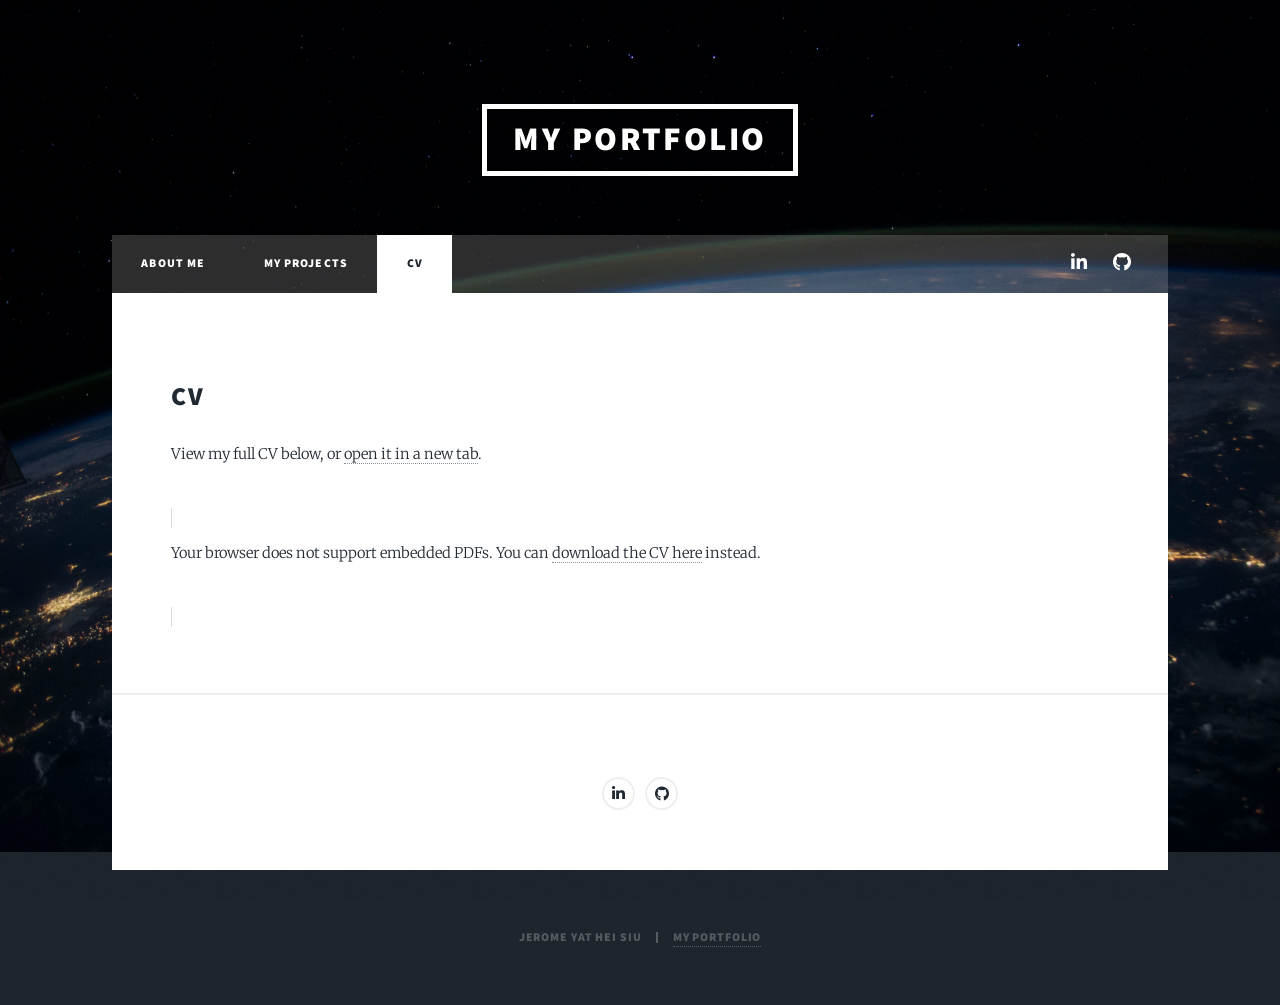
==== generic.html @ f20aac9e "Jerome's Portfolio" ====
<!DOCTYPE HTML>
<!--
	Massively by HTML5 UP
	html5up.net | @ajlkn
	Free for personal and commercial use under the CCA 3.0 license (html5up.net/license)
-->
<html>
	<head>
		<title>Jerome Yat Hei Siu - CV</title>
		<meta charset="utf-8" />
		<meta name="viewport" content="width=device-width, initial-scale=1, user-scalable=no" />
		<link rel="stylesheet" href="assets/css/main.css" />
		<noscript><link rel="stylesheet" href="assets/css/noscript.css" /></noscript>
	</head>
	<body class="is-preload">

		<!-- Wrapper -->
			<div id="wrapper">

				<!-- Header -->
					<header id="header">
						<a href="index.html" class="logo">My Portfolio</a>
					</header>

				<!-- Nav -->
					<nav id="nav">
						<ul class="links">
							<li><a href="index.html">About Me</a></li>
						<li><a href="index.html#projects">My Projects</a></li>
						<li class="active"><a href="generic.html">CV</a></li>
						</ul>
						<ul class="icons">
							<li><a href="https://uk.linkedin.com/in/jeromesiu" class="icon brands fa-linkedin-in"><span class="label">LinkedIn</span></a></li>
							<li><a href="https://github.com/jeroomeehh" class="icon brands fa-github"><span class="label">GitHub</span></a></li>
						</ul>
					</nav>

				<!-- Main -->
					<div id="main">

						<!-- CV PDF Viewer -->
							<section class="post">
								<h2>CV</h2>
								<p>View my full CV below, or <a href="cv%202.0.pdf" target="_blank" rel="noopener">open it in a new tab</a>.</p>
								<object data="cv%202.0.pdf" type="application/pdf" width="100%" height="1000" style="border:1px solid #ddd; border-radius:4px;">
									<p>Your browser does not support embedded PDFs. You can <a href="cv%202.0.pdf" target="_blank" rel="noopener">download the CV here</a> instead.</p>
								</object>
							</section>

						<!-- Footer -->
							<footer>
								<center>

									<section>
										<h3></h3>
										<ul class="icons alt">
											<li><a href="https://uk.linkedin.com/in/jeromesiu" class="icon brands fa-linkedin-in"><span class="label">LinkedIn</span></a></li>
											<li><a href="https://github.com/jeroomeehh" class="icon brands fa-github"><span class="label">GitHub</span></a></li>
										</ul>

									</section>
								</center>
							</footer>

					</div>

				<!-- Copyright -->
					<div id="copyright">
						<ul><li> Jerome Yat Hei Siu</li><li> <a href="#">My Portfolio</a></li></ul>
					</div>

			</div>

		<!-- Scripts -->
			<script src="assets/js/jquery.min.js"></script>
			<script src="assets/js/jquery.scrollex.min.js"></script>
			<script src="assets/js/jquery.scrolly.min.js"></script>
			<script src="assets/js/browser.min.js"></script>
			<script src="assets/js/breakpoints.min.js"></script>
			<script src="assets/js/util.js"></script>
			<script src="assets/js/main.js"></script>

	</body>
</html>
---- assets/css/main.css ----
@import url(fontawesome-all.min.css);
@import url("https://fonts.googleapis.com/css?family=Merriweather:300,700,300italic,700italic|Source+Sans+Pro:900");

/*
	Massively by HTML5 UP
	html5up.net | @ajlkn
	Free for personal and commercial use under the CCA 3.0 license (html5up.net/license)
*/

html, body, div, span, applet, object,
iframe, h1, h2, h3, h4, h5, h6, p, blockquote,
pre, a, abbr, acronym, address, big, cite,
code, del, dfn, em, img, ins, kbd, q, s, samp,
small, strike, strong, sub, sup, tt, var, b,
u, i, center, dl, dt, dd, ol, ul, li, fieldset,
form, label, legend, table, caption, tbody,
tfoot, thead, tr, th, td, article, aside,
canvas, details, embed, figure, figcaption,
footer, header, hgroup, menu, nav, output, ruby,
section, summary, time, mark, audio, video {
	margin: 0;
	padding: 0;
	border: 0;
	font-size: 100%;
	font: inherit;
	vertical-align: baseline;}

article, aside, details, figcaption, figure,
footer, header, hgroup, menu, nav, section {
	display: block;}

body {
	line-height: 1;
}

ol, ul {
	list-style: none;
}

blockquote, q {
	quotes: none;
}

	blockquote:before, blockquote:after, q:before, q:after {
		content: '';
		content: none;
	}

table {
	border-collapse: collapse;
	border-spacing: 0;
}

body {
	-webkit-text-size-adjust: none;
}

mark {
	background-color: transparent;
	color: inherit;
}

input::-moz-focus-inner {
	border: 0;
	padding: 0;
}

input, select, textarea {
	-moz-appearance: none;
	-webkit-appearance: none;
	-ms-appearance: none;
	appearance: none;
}

/* Basic */

	@-ms-viewport {
		width: device-width;
	}

	body {
		-ms-overflow-style: scrollbar;
	}

	@media screen and (max-width: 480px) {

		html, body {
			min-width: 320px;
		}

	}

	html {
		box-sizing: border-box;
	}

	*, *:before, *:after {
		box-sizing: inherit;
	}

	body {
		background-color: #1e252d;
	}

		body.is-preload *, body.is-preload *:before, body.is-preload *:after {
			-moz-animation: none !important;
			-webkit-animation: none !important;
			-ms-animation: none !important;
			animation: none !important;
			-moz-transition: none !important;
			-webkit-transition: none !important;
			-ms-transition: none !important;
			transition: none !important;
		}

/* Type */

	html {
		font-size: 16pt;
	}

		@media screen and (max-width: 1680px) {

			html {
				font-size: 12pt;
			}

		}

		@media screen and (max-width: 1280px) {

			html {
				font-size: 11pt;
			}

		}

		@media screen and (max-width: 360px) {

			html {
				font-size: 10pt;
			}

		}

	body {
		color: #212931;
	}

	body, input, select, textarea {
		font-family: "Merriweather", Georgia, serif;
		font-weight: 300;
		font-size: 1rem;
		line-height: 2.375;
	}

	a {
		-moz-transition: color 0.2s ease-in-out, background-color 0.2s ease-in-out, border-color 0.2s ease-in-out, box-shadow 0.2s ease-in-out;
		-webkit-transition: color 0.2s ease-in-out, background-color 0.2s ease-in-out, border-color 0.2s ease-in-out, box-shadow 0.2s ease-in-out;
		-ms-transition: color 0.2s ease-in-out, background-color 0.2s ease-in-out, border-color 0.2s ease-in-out, box-shadow 0.2s ease-in-out;
		transition: color 0.2s ease-in-out, background-color 0.2s ease-in-out, border-color 0.2s ease-in-out, box-shadow 0.2s ease-in-out;
		border-bottom: dotted 1px;
		text-decoration: none;
	}

		a:hover {
			border-bottom-color: transparent;
		}

	strong, b {
		font-weight: 600;
	}

	em, i {
		font-style: italic;
	}

	p {
		text-align: justify;
		margin: 0 0 2rem 0;
	}

	h1, h2, h3, h4, h5, h6 {
		font-family: "Source Sans Pro", Helvetica, sans-serif;
		font-weight: 900;
		line-height: 1.5;
		letter-spacing: 0.075em;
		text-transform: uppercase;
		margin: 0 0 1rem 0;
	}

		h1 a, h2 a, h3 a, h4 a, h5 a, h6 a {
			border-bottom: 0;
			color: inherit;
			text-decoration: none;
		}

	h1 {
		font-size: 4rem;
		line-height: 1.1;
		margin: 0 0 2rem 0;
	}

	h2 {
		font-size: 1.75rem;
		line-height: 1.3;
		margin: 0 0 1.5rem 0;
	}

	h3 {
		font-size: 1.25rem;
		margin: 0 0 1.5rem 0;
	}

	h4 {
		font-size: 1rem;
	}

	h5 {
		font-size: 0.9rem;
	}

	h6 {
		font-size: 0.8rem;
	}

	sub {
		font-size: 0.8rem;
		position: relative;
		top: 0.5rem;
	}

	sup {
		font-size: 0.8rem;
		position: relative;
		top: -0.5rem;
	}

	blockquote {
		border-left: solid 4px;
		font-style: italic;
		margin: 0 0 2rem 0;
		padding: 0.5rem 0 0.5rem 2rem;
	}

	code {
		border: solid 2px;
		font-family: "Courier New", monospace;
		font-size: 0.9rem;
		margin: 0 0.25rem;
		padding: 0.25rem 0.65rem;
	}

	pre {
		-webkit-overflow-scrolling: touch;
		font-family: "Courier New", monospace;
		font-size: 0.9rem;
		margin: 0 0 2rem 0;
	}

		pre code {
			display: block;
			line-height: 1.75;
			padding: 1rem 1.5rem;
			overflow-x: auto;
		}

	hr {
		border: 0;
		border-bottom: solid 2px;
		margin: 3rem 0;
	}

		hr.major {
			margin: 5rem 0;
		}

	.align-left {
		text-align: left;
	}

	.align-center {
		text-align: center;
	}

	.align-right {
		text-align: right;
	}

	input, select, textarea {
		color: #212931;
	}

	a {
		color: #212931;
		border-bottom-color: rgba(33, 41, 49, 0.5);
	}

		a:hover {
			border-bottom-color: transparent;
			color: #18bfef !important;
		}

	strong, b {
		color: #212931;
	}

	h1, h2, h3, h4, h5, h6 {
		color: #212931;
	}

	blockquote {
		border-left-color: #eeeeee;
	}

	code {
		background: rgba(220, 220, 220, 0.25);
		border-color: #eeeeee;
	}

	hr {
		border-bottom-color: #eeeeee;
	}

/* Row */

	.row {
		display: flex;
		flex-wrap: wrap;
		box-sizing: border-box;
		align-items: stretch;
	}

		.row > * {
			box-sizing: border-box;
		}

		.row.gtr-uniform > * > :last-child {
			margin-bottom: 0;
		}

		.row.aln-left {
			justify-content: flex-start;
		}

		.row.aln-center {
			justify-content: center;
		}

		.row.aln-right {
			justify-content: flex-end;
		}

		.row.aln-top {
			align-items: flex-start;
		}

		.row.aln-middle {
			align-items: center;
		}

		.row.aln-bottom {
			align-items: flex-end;
		}

		.row > .imp {
			order: -1;
		}

		.row > .col-1 {
			width: 8.33333%;
		}

		.row > .off-1 {
			margin-left: 8.33333%;
		}

		.row > .col-2 {
			width: 16.66667%;
		}

		.row > .off-2 {
			margin-left: 16.66667%;
		}

		.row > .col-3 {
			width: 25%;
		}

		.row > .off-3 {
			margin-left: 25%;
		}

		.row > .col-4 {
			width: 33.33333%;
		}

		.row > .off-4 {
			margin-left: 33.33333%;
		}

		.row > .col-5 {
			width: 41.66667%;
		}

		.row > .off-5 {
			margin-left: 41.66667%;
		}

		.row > .col-6 {
			width: 50%;
		}

		.row > .off-6 {
			margin-left: 50%;
		}

		.row > .col-7 {
			width: 58.33333%;
		}

		.row > .off-7 {
			margin-left: 58.33333%;
		}

		.row > .col-8 {
			width: 66.66667%;
		}

		.row > .off-8 {
			margin-left: 66.66667%;
		}

		.row > .col-9 {
			width: 75%;
		}

		.row > .off-9 {
			margin-left: 75%;
		}

		.row > .col-10 {
			width: 83.33333%;
		}

		.row > .off-10 {
			margin-left: 83.33333%;
		}

		.row > .col-11 {
			width: 91.66667%;
		}

		.row > .off-11 {
			margin-left: 91.66667%;
		}

		.row > .col-12 {
			width: 100%;
		}

		.row > .off-12 {
			margin-left: 100%;
		}

		.row.gtr-0 {
			margin-top: 0;
			margin-left: 0rem;
		}

			.row.gtr-0 > * {
				padding: 0 0 0 0rem;
			}

			.row.gtr-0.gtr-uniform {
				margin-top: 0rem;
			}

				.row.gtr-0.gtr-uniform > * {
					padding-top: 0rem;
				}

		.row.gtr-25 {
			margin-top: 0;
			margin-left: -0.375rem;
		}

			.row.gtr-25 > * {
				padding: 0 0 0 0.375rem;
			}

			.row.gtr-25.gtr-uniform {
				margin-top: -0.375rem;
			}

				.row.gtr-25.gtr-uniform > * {
					padding-top: 0.375rem;
				}

		.row.gtr-50 {
			margin-top: 0;
			margin-left: -0.75rem;
		}

			.row.gtr-50 > * {
				padding: 0 0 0 0.75rem;
			}

			.row.gtr-50.gtr-uniform {
				margin-top: -0.75rem;
			}

				.row.gtr-50.gtr-uniform > * {
					padding-top: 0.75rem;
				}

		.row {
			margin-top: 0;
			margin-left: -1.5rem;
		}

			.row > * {
				padding: 0 0 0 1.5rem;
			}

			.row.gtr-uniform {
				margin-top: -1.5rem;
			}

				.row.gtr-uniform > * {
					padding-top: 1.5rem;
				}

		.row.gtr-150 {
			margin-top: 0;
			margin-left: -2.25rem;
		}

			.row.gtr-150 > * {
				padding: 0 0 0 2.25rem;
			}

			.row.gtr-150.gtr-uniform {
				margin-top: -2.25rem;
			}

				.row.gtr-150.gtr-uniform > * {
					padding-top: 2.25rem;
				}

		.row.gtr-200 {
			margin-top: 0;
			margin-left: -3rem;
		}

			.row.gtr-200 > * {
				padding: 0 0 0 3rem;
			}

			.row.gtr-200.gtr-uniform {
				margin-top: -3rem;
			}

				.row.gtr-200.gtr-uniform > * {
					padding-top: 3rem;
				}

		@media screen and (max-width: 1680px) {

			.row {
				display: flex;
				flex-wrap: wrap;
				box-sizing: border-box;
				align-items: stretch;
			}

				.row > * {
					box-sizing: border-box;
				}

				.row.gtr-uniform > * > :last-child {
					margin-bottom: 0;
				}

				.row.aln-left {
					justify-content: flex-start;
				}

				.row.aln-center {
					justify-content: center;
				}

				.row.aln-right {
					justify-content: flex-end;
				}

				.row.aln-top {
					align-items: flex-start;
				}

				.row.aln-middle {
					align-items: center;
				}

				.row.aln-bottom {
					align-items: flex-end;
				}

				.row > .imp-xlarge {
					order: -1;
				}

				.row > .col-1-xlarge {
					width: 8.33333%;
				}

				.row > .off-1-xlarge {
					margin-left: 8.33333%;
				}

				.row > .col-2-xlarge {
					width: 16.66667%;
				}

				.row > .off-2-xlarge {
					margin-left: 16.66667%;
				}

				.row > .col-3-xlarge {
					width: 25%;
				}

				.row > .off-3-xlarge {
					margin-left: 25%;
				}

				.row > .col-4-xlarge {
					width: 33.33333%;
				}

				.row > .off-4-xlarge {
					margin-left: 33.33333%;
				}

				.row > .col-5-xlarge {
					width: 41.66667%;
				}

				.row > .off-5-xlarge {
					margin-left: 41.66667%;
				}

				.row > .col-6-xlarge {
					width: 50%;
				}

				.row > .off-6-xlarge {
					margin-left: 50%;
				}

				.row > .col-7-xlarge {
					width: 58.33333%;
				}

				.row > .off-7-xlarge {
					margin-left: 58.33333%;
				}

				.row > .col-8-xlarge {
					width: 66.66667%;
				}

				.row > .off-8-xlarge {
					margin-left: 66.66667%;
				}

				.row > .col-9-xlarge {
					width: 75%;
				}

				.row > .off-9-xlarge {
					margin-left: 75%;
				}

				.row > .col-10-xlarge {
					width: 83.33333%;
				}

				.row > .off-10-xlarge {
					margin-left: 83.33333%;
				}

				.row > .col-11-xlarge {
					width: 91.66667%;
				}

				.row > .off-11-xlarge {
					margin-left: 91.66667%;
				}

				.row > .col-12-xlarge {
					width: 100%;
				}

				.row > .off-12-xlarge {
					margin-left: 100%;
				}

				.row.gtr-0 {
					margin-top: 0;
					margin-left: 0rem;
				}

					.row.gtr-0 > * {
						padding: 0 0 0 0rem;
					}

					.row.gtr-0.gtr-uniform {
						margin-top: 0rem;
					}

						.row.gtr-0.gtr-uniform > * {
							padding-top: 0rem;
						}

				.row.gtr-25 {
					margin-top: 0;
					margin-left: -0.375rem;
				}

					.row.gtr-25 > * {
						padding: 0 0 0 0.375rem;
					}

					.row.gtr-25.gtr-uniform {
						margin-top: -0.375rem;
					}

						.row.gtr-25.gtr-uniform > * {
							padding-top: 0.375rem;
						}

				.row.gtr-50 {
					margin-top: 0;
					margin-left: -0.75rem;
				}

					.row.gtr-50 > * {
						padding: 0 0 0 0.75rem;
					}

					.row.gtr-50.gtr-uniform {
						margin-top: -0.75rem;
					}

						.row.gtr-50.gtr-uniform > * {
							padding-top: 0.75rem;
						}

				.row {
					margin-top: 0;
					margin-left: -1.5rem;
				}

					.row > * {
						padding: 0 0 0 1.5rem;
					}

					.row.gtr-uniform {
						margin-top: -1.5rem;
					}

						.row.gtr-uniform > * {
							padding-top: 1.5rem;
						}

				.row.gtr-150 {
					margin-top: 0;
					margin-left: -2.25rem;
				}

					.row.gtr-150 > * {
						padding: 0 0 0 2.25rem;
					}

					.row.gtr-150.gtr-uniform {
						margin-top: -2.25rem;
					}

						.row.gtr-150.gtr-uniform > * {
							padding-top: 2.25rem;
						}

				.row.gtr-200 {
					margin-top: 0;
					margin-left: -3rem;
				}

					.row.gtr-200 > * {
						padding: 0 0 0 3rem;
					}

					.row.gtr-200.gtr-uniform {
						margin-top: -3rem;
					}

						.row.gtr-200.gtr-uniform > * {
							padding-top: 3rem;
						}

		}

		@media screen and (max-width: 1280px) {

			.row {
				display: flex;
				flex-wrap: wrap;
				box-sizing: border-box;
				align-items: stretch;
			}

				.row > * {
					box-sizing: border-box;
				}

				.row.gtr-uniform > * > :last-child {
					margin-bottom: 0;
				}

				.row.aln-left {
					justify-content: flex-start;
				}

				.row.aln-center {
					justify-content: center;
				}

				.row.aln-right {
					justify-content: flex-end;
				}

				.row.aln-top {
					align-items: flex-start;
				}

				.row.aln-middle {
					align-items: center;
				}

				.row.aln-bottom {
					align-items: flex-end;
				}

				.row > .imp-large {
					order: -1;
				}

				.row > .col-1-large {
					width: 8.33333%;
				}

				.row > .off-1-large {
					margin-left: 8.33333%;
				}

				.row > .col-2-large {
					width: 16.66667%;
				}

				.row > .off-2-large {
					margin-left: 16.66667%;
				}

				.row > .col-3-large {
					width: 25%;
				}

				.row > .off-3-large {
					margin-left: 25%;
				}

				.row > .col-4-large {
					width: 33.33333%;
				}

				.row > .off-4-large {
					margin-left: 33.33333%;
				}

				.row > .col-5-large {
					width: 41.66667%;
				}

				.row > .off-5-large {
					margin-left: 41.66667%;
				}

				.row > .col-6-large {
					width: 50%;
				}

				.row > .off-6-large {
					margin-left: 50%;
				}

				.row > .col-7-large {
					width: 58.33333%;
				}

				.row > .off-7-large {
					margin-left: 58.33333%;
				}

				.row > .col-8-large {
					width: 66.66667%;
				}

				.row > .off-8-large {
					margin-left: 66.66667%;
				}

				.row > .col-9-large {
					width: 75%;
				}

				.row > .off-9-large {
					margin-left: 75%;
				}

				.row > .col-10-large {
					width: 83.33333%;
				}

				.row > .off-10-large {
					margin-left: 83.33333%;
				}

				.row > .col-11-large {
					width: 91.66667%;
				}

				.row > .off-11-large {
					margin-left: 91.66667%;
				}

				.row > .col-12-large {
					width: 100%;
				}

				.row > .off-12-large {
					margin-left: 100%;
				}

				.row.gtr-0 {
					margin-top: 0;
					margin-left: 0rem;
				}

					.row.gtr-0 > * {
						padding: 0 0 0 0rem;
					}

					.row.gtr-0.gtr-uniform {
						margin-top: 0rem;
					}

						.row.gtr-0.gtr-uniform > * {
							padding-top: 0rem;
						}

				.row.gtr-25 {
					margin-top: 0;
					margin-left: -0.375rem;
				}

					.row.gtr-25 > * {
						padding: 0 0 0 0.375rem;
					}

					.row.gtr-25.gtr-uniform {
						margin-top: -0.375rem;
					}

						.row.gtr-25.gtr-uniform > * {
							padding-top: 0.375rem;
						}

				.row.gtr-50 {
					margin-top: 0;
					margin-left: -0.75rem;
				}

					.row.gtr-50 > * {
						padding: 0 0 0 0.75rem;
					}

					.row.gtr-50.gtr-uniform {
						margin-top: -0.75rem;
					}

						.row.gtr-50.gtr-uniform > * {
							padding-top: 0.75rem;
						}

				.row {
					margin-top: 0;
					margin-left: -1.5rem;
				}

					.row > * {
						padding: 0 0 0 1.5rem;
					}

					.row.gtr-uniform {
						margin-top: -1.5rem;
					}

						.row.gtr-uniform > * {
							padding-top: 1.5rem;
						}

				.row.gtr-150 {
					margin-top: 0;
					margin-left: -2.25rem;
				}

					.row.gtr-150 > * {
						padding: 0 0 0 2.25rem;
					}

					.row.gtr-150.gtr-uniform {
						margin-top: -2.25rem;
					}

						.row.gtr-150.gtr-uniform > * {
							padding-top: 2.25rem;
						}

				.row.gtr-200 {
					margin-top: 0;
					margin-left: -3rem;
				}

					.row.gtr-200 > * {
						padding: 0 0 0 3rem;
					}

					.row.gtr-200.gtr-uniform {
						margin-top: -3rem;
					}

						.row.gtr-200.gtr-uniform > * {
							padding-top: 3rem;
						}

		}

		@media screen and (max-width: 980px) {

			.row {
				display: flex;
				flex-wrap: wrap;
				box-sizing: border-box;
				align-items: stretch;
			}

				.row > * {
					box-sizing: border-box;
				}

				.row.gtr-uniform > * > :last-child {
					margin-bottom: 0;
				}

				.row.aln-left {
					justify-content: flex-start;
				}

				.row.aln-center {
					justify-content: center;
				}

				.row.aln-right {
					justify-content: flex-end;
				}

				.row.aln-top {
					align-items: flex-start;
				}

				.row.aln-middle {
					align-items: center;
				}

				.row.aln-bottom {
					align-items: flex-end;
				}

				.row > .imp-medium {
					order: -1;
				}

				.row > .col-1-medium {
					width: 8.33333%;
				}

				.row > .off-1-medium {
					margin-left: 8.33333%;
				}

				.row > .col-2-medium {
					width: 16.66667%;
				}

				.row > .off-2-medium {
					margin-left: 16.66667%;
				}

				.row > .col-3-medium {
					width: 25%;
				}

				.row > .off-3-medium {
					margin-left: 25%;
				}

				.row > .col-4-medium {
					width: 33.33333%;
				}

				.row > .off-4-medium {
					margin-left: 33.33333%;
				}

				.row > .col-5-medium {
					width: 41.66667%;
				}

				.row > .off-5-medium {
					margin-left: 41.66667%;
				}

				.row > .col-6-medium {
					width: 50%;
				}

				.row > .off-6-medium {
					margin-left: 50%;
				}

				.row > .col-7-medium {
					width: 58.33333%;
				}

				.row > .off-7-medium {
					margin-left: 58.33333%;
				}

				.row > .col-8-medium {
					width: 66.66667%;
				}

				.row > .off-8-medium {
					margin-left: 66.66667%;
				}

				.row > .col-9-medium {
					width: 75%;
				}

				.row > .off-9-medium {
					margin-left: 75%;
				}

				.row > .col-10-medium {
					width: 83.33333%;
				}

				.row > .off-10-medium {
					margin-left: 83.33333%;
				}

				.row > .col-11-medium {
					width: 91.66667%;
				}

				.row > .off-11-medium {
					margin-left: 91.66667%;
				}

				.row > .col-12-medium {
					width: 100%;
				}

				.row > .off-12-medium {
					margin-left: 100%;
				}

				.row.gtr-0 {
					margin-top: 0;
					margin-left: 0rem;
				}

					.row.gtr-0 > * {
						padding: 0 0 0 0rem;
					}

					.row.gtr-0.gtr-uniform {
						margin-top: 0rem;
					}

						.row.gtr-0.gtr-uniform > * {
							padding-top: 0rem;
						}

				.row.gtr-25 {
					margin-top: 0;
					margin-left: -0.375rem;
				}

					.row.gtr-25 > * {
						padding: 0 0 0 0.375rem;
					}

					.row.gtr-25.gtr-uniform {
						margin-top: -0.375rem;
					}

						.row.gtr-25.gtr-uniform > * {
							padding-top: 0.375rem;
						}

				.row.gtr-50 {
					margin-top: 0;
					margin-left: -0.75rem;
				}

					.row.gtr-50 > * {
						padding: 0 0 0 0.75rem;
					}

					.row.gtr-50.gtr-uniform {
						margin-top: -0.75rem;
					}

						.row.gtr-50.gtr-uniform > * {
							padding-top: 0.75rem;
						}

				.row {
					margin-top: 0;
					margin-left: -1.5rem;
				}

					.row > * {
						padding: 0 0 0 1.5rem;
					}

					.row.gtr-uniform {
						margin-top: -1.5rem;
					}

						.row.gtr-uniform > * {
							padding-top: 1.5rem;
						}

				.row.gtr-150 {
					margin-top: 0;
					margin-left: -2.25rem;
				}

					.row.gtr-150 > * {
						padding: 0 0 0 2.25rem;
					}

					.row.gtr-150.gtr-uniform {
						margin-top: -2.25rem;
					}

						.row.gtr-150.gtr-uniform > * {
							padding-top: 2.25rem;
						}

				.row.gtr-200 {
					margin-top: 0;
					margin-left: -3rem;
				}

					.row.gtr-200 > * {
						padding: 0 0 0 3rem;
					}

					.row.gtr-200.gtr-uniform {
						margin-top: -3rem;
					}

						.row.gtr-200.gtr-uniform > * {
							padding-top: 3rem;
						}

		}

		@media screen and (max-width: 736px) {

			.row {
				display: flex;
				flex-wrap: wrap;
				box-sizing: border-box;
				align-items: stretch;
			}

				.row > * {
					box-sizing: border-box;
				}

				.row.gtr-uniform > * > :last-child {
					margin-bottom: 0;
				}

				.row.aln-left {
					justify-content: flex-start;
				}

				.row.aln-center {
					justify-content: center;
				}

				.row.aln-right {
					justify-content: flex-end;
				}

				.row.aln-top {
					align-items: flex-start;
				}

				.row.aln-middle {
					align-items: center;
				}

				.row.aln-bottom {
					align-items: flex-end;
				}

				.row > .imp-small {
					order: -1;
				}

				.row > .col-1-small {
					width: 8.33333%;
				}

				.row > .off-1-small {
					margin-left: 8.33333%;
				}

				.row > .col-2-small {
					width: 16.66667%;
				}

				.row > .off-2-small {
					margin-left: 16.66667%;
				}

				.row > .col-3-small {
					width: 25%;
				}

				.row > .off-3-small {
					margin-left: 25%;
				}

				.row > .col-4-small {
					width: 33.33333%;
				}

				.row > .off-4-small {
					margin-left: 33.33333%;
				}

				.row > .col-5-small {
					width: 41.66667%;
				}

				.row > .off-5-small {
					margin-left: 41.66667%;
				}

				.row > .col-6-small {
					width: 50%;
				}

				.row > .off-6-small {
					margin-left: 50%;
				}

				.row > .col-7-small {
					width: 58.33333%;
				}

				.row > .off-7-small {
					margin-left: 58.33333%;
				}

				.row > .col-8-small {
					width: 66.66667%;
				}

				.row > .off-8-small {
					margin-left: 66.66667%;
				}

				.row > .col-9-small {
					width: 75%;
				}

				.row > .off-9-small {
					margin-left: 75%;
				}

				.row > .col-10-small {
					width: 83.33333%;
				}

				.row > .off-10-small {
					margin-left: 83.33333%;
				}

				.row > .col-11-small {
					width: 91.66667%;
				}

				.row > .off-11-small {
					margin-left: 91.66667%;
				}

				.row > .col-12-small {
					width: 100%;
				}

				.row > .off-12-small {
					margin-left: 100%;
				}

				.row.gtr-0 {
					margin-top: 0;
					margin-left: 0rem;
				}

					.row.gtr-0 > * {
						padding: 0 0 0 0rem;
					}

					.row.gtr-0.gtr-uniform {
						margin-top: 0rem;
					}

						.row.gtr-0.gtr-uniform > * {
							padding-top: 0rem;
						}

				.row.gtr-25 {
					margin-top: 0;
					margin-left: -0.375rem;
				}

					.row.gtr-25 > * {
						padding: 0 0 0 0.375rem;
					}

					.row.gtr-25.gtr-uniform {
						margin-top: -0.375rem;
					}

						.row.gtr-25.gtr-uniform > * {
							padding-top: 0.375rem;
						}

				.row.gtr-50 {
					margin-top: 0;
					margin-left: -0.75rem;
				}

					.row.gtr-50 > * {
						padding: 0 0 0 0.75rem;
					}

					.row.gtr-50.gtr-uniform {
						margin-top: -0.75rem;
					}

						.row.gtr-50.gtr-uniform > * {
							padding-top: 0.75rem;
						}

				.row {
					margin-top: 0;
					margin-left: -1.5rem;
				}

					.row > * {
						padding: 0 0 0 1.5rem;
					}

					.row.gtr-uniform {
						margin-top: -1.5rem;
					}

						.row.gtr-uniform > * {
							padding-top: 1.5rem;
						}

				.row.gtr-150 {
					margin-top: 0;
					margin-left: -2.25rem;
				}

					.row.gtr-150 > * {
						padding: 0 0 0 2.25rem;
					}

					.row.gtr-150.gtr-uniform {
						margin-top: -2.25rem;
					}

						.row.gtr-150.gtr-uniform > * {
							padding-top: 2.25rem;
						}

				.row.gtr-200 {
					margin-top: 0;
					margin-left: -3rem;
				}

					.row.gtr-200 > * {
						padding: 0 0 0 3rem;
					}

					.row.gtr-200.gtr-uniform {
						margin-top: -3rem;
					}

						.row.gtr-200.gtr-uniform > * {
							padding-top: 3rem;
						}

		}

		@media screen and (max-width: 480px) {

			.row {
				display: flex;
				flex-wrap: wrap;
				box-sizing: border-box;
				align-items: stretch;
			}

				.row > * {
					box-sizing: border-box;
				}

				.row.gtr-uniform > * > :last-child {
					margin-bottom: 0;
				}

				.row.aln-left {
					justify-content: flex-start;
				}

				.row.aln-center {
					justify-content: center;
				}

				.row.aln-right {
					justify-content: flex-end;
				}

				.row.aln-top {
					align-items: flex-start;
				}

				.row.aln-middle {
					align-items: center;
				}

				.row.aln-bottom {
					align-items: flex-end;
				}

				.row > .imp-xsmall {
					order: -1;
				}

				.row > .col-1-xsmall {
					width: 8.33333%;
				}

				.row > .off-1-xsmall {
					margin-left: 8.33333%;
				}

				.row > .col-2-xsmall {
					width: 16.66667%;
				}

				.row > .off-2-xsmall {
					margin-left: 16.66667%;
				}

				.row > .col-3-xsmall {
					width: 25%;
				}

				.row > .off-3-xsmall {
					margin-left: 25%;
				}

				.row > .col-4-xsmall {
					width: 33.33333%;
				}

				.row > .off-4-xsmall {
					margin-left: 33.33333%;
				}

				.row > .col-5-xsmall {
					width: 41.66667%;
				}

				.row > .off-5-xsmall {
					margin-left: 41.66667%;
				}

				.row > .col-6-xsmall {
					width: 50%;
				}

				.row > .off-6-xsmall {
					margin-left: 50%;
				}

				.row > .col-7-xsmall {
					width: 58.33333%;
				}

				.row > .off-7-xsmall {
					margin-left: 58.33333%;
				}

				.row > .col-8-xsmall {
					width: 66.66667%;
				}

				.row > .off-8-xsmall {
					margin-left: 66.66667%;
				}

				.row > .col-9-xsmall {
					width: 75%;
				}

				.row > .off-9-xsmall {
					margin-left: 75%;
				}

				.row > .col-10-xsmall {
					width: 83.33333%;
				}

				.row > .off-10-xsmall {
					margin-left: 83.33333%;
				}

				.row > .col-11-xsmall {
					width: 91.66667%;
				}

				.row > .off-11-xsmall {
					margin-left: 91.66667%;
				}

				.row > .col-12-xsmall {
					width: 100%;
				}

				.row > .off-12-xsmall {
					margin-left: 100%;
				}

				.row.gtr-0 {
					margin-top: 0;
					margin-left: 0rem;
				}

					.row.gtr-0 > * {
						padding: 0 0 0 0rem;
					}

					.row.gtr-0.gtr-uniform {
						margin-top: 0rem;
					}

						.row.gtr-0.gtr-uniform > * {
							padding-top: 0rem;
						}

				.row.gtr-25 {
					margin-top: 0;
					margin-left: -0.375rem;
				}

					.row.gtr-25 > * {
						padding: 0 0 0 0.375rem;
					}

					.row.gtr-25.gtr-uniform {
						margin-top: -0.375rem;
					}

						.row.gtr-25.gtr-uniform > * {
							padding-top: 0.375rem;
						}

				.row.gtr-50 {
					margin-top: 0;
					margin-left: -0.75rem;
				}

					.row.gtr-50 > * {
						padding: 0 0 0 0.75rem;
					}

					.row.gtr-50.gtr-uniform {
						margin-top: -0.75rem;
					}

						.row.gtr-50.gtr-uniform > * {
							padding-top: 0.75rem;
						}

				.row {
					margin-top: 0;
					margin-left: -1.5rem;
				}

					.row > * {
						padding: 0 0 0 1.5rem;
					}

					.row.gtr-uniform {
						margin-top: -1.5rem;
					}

						.row.gtr-uniform > * {
							padding-top: 1.5rem;
						}

				.row.gtr-150 {
					margin-top: 0;
					margin-left: -2.25rem;
				}

					.row.gtr-150 > * {
						padding: 0 0 0 2.25rem;
					}

					.row.gtr-150.gtr-uniform {
						margin-top: -2.25rem;
					}

						.row.gtr-150.gtr-uniform > * {
							padding-top: 2.25rem;
						}

				.row.gtr-200 {
					margin-top: 0;
					margin-left: -3rem;
				}

					.row.gtr-200 > * {
						padding: 0 0 0 3rem;
					}

					.row.gtr-200.gtr-uniform {
						margin-top: -3rem;
					}

						.row.gtr-200.gtr-uniform > * {
							padding-top: 3rem;
						}

		}

		@media screen and (max-width: 360px) {

			.row {
				display: flex;
				flex-wrap: wrap;
				box-sizing: border-box;
				align-items: stretch;
			}

				.row > * {
					box-sizing: border-box;
				}

				.row.gtr-uniform > * > :last-child {
					margin-bottom: 0;
				}

				.row.aln-left {
					justify-content: flex-start;
				}

				.row.aln-center {
					justify-content: center;
				}

				.row.aln-right {
					justify-content: flex-end;
				}

				.row.aln-top {
					align-items: flex-start;
				}

				.row.aln-middle {
					align-items: center;
				}

				.row.aln-bottom {
					align-items: flex-end;
				}

				.row > .imp-xxsmall {
					order: -1;
				}

				.row > .col-1-xxsmall {
					width: 8.33333%;
				}

				.row > .off-1-xxsmall {
					margin-left: 8.33333%;
				}

				.row > .col-2-xxsmall {
					width: 16.66667%;
				}

				.row > .off-2-xxsmall {
					margin-left: 16.66667%;
				}

				.row > .col-3-xxsmall {
					width: 25%;
				}

				.row > .off-3-xxsmall {
					margin-left: 25%;
				}

				.row > .col-4-xxsmall {
					width: 33.33333%;
				}

				.row > .off-4-xxsmall {
					margin-left: 33.33333%;
				}

				.row > .col-5-xxsmall {
					width: 41.66667%;
				}

				.row > .off-5-xxsmall {
					margin-left: 41.66667%;
				}

				.row > .col-6-xxsmall {
					width: 50%;
				}

				.row > .off-6-xxsmall {
					margin-left: 50%;
				}

				.row > .col-7-xxsmall {
					width: 58.33333%;
				}

				.row > .off-7-xxsmall {
					margin-left: 58.33333%;
				}

				.row > .col-8-xxsmall {
					width: 66.66667%;
				}

				.row > .off-8-xxsmall {
					margin-left: 66.66667%;
				}

				.row > .col-9-xxsmall {
					width: 75%;
				}

				.row > .off-9-xxsmall {
					margin-left: 75%;
				}

				.row > .col-10-xxsmall {
					width: 83.33333%;
				}

				.row > .off-10-xxsmall {
					margin-left: 83.33333%;
				}

				.row > .col-11-xxsmall {
					width: 91.66667%;
				}

				.row > .off-11-xxsmall {
					margin-left: 91.66667%;
				}

				.row > .col-12-xxsmall {
					width: 100%;
				}

				.row > .off-12-xxsmall {
					margin-left: 100%;
				}

				.row.gtr-0 {
					margin-top: 0;
					margin-left: 0rem;
				}

					.row.gtr-0 > * {
						padding: 0 0 0 0rem;
					}

					.row.gtr-0.gtr-uniform {
						margin-top: 0rem;
					}

						.row.gtr-0.gtr-uniform > * {
							padding-top: 0rem;
						}

				.row.gtr-25 {
					margin-top: 0;
					margin-left: -0.375rem;
				}

					.row.gtr-25 > * {
						padding: 0 0 0 0.375rem;
					}

					.row.gtr-25.gtr-uniform {
						margin-top: -0.375rem;
					}

						.row.gtr-25.gtr-uniform > * {
							padding-top: 0.375rem;
						}

				.row.gtr-50 {
					margin-top: 0;
					margin-left: -0.75rem;
				}

					.row.gtr-50 > * {
						padding: 0 0 0 0.75rem;
					}

					.row.gtr-50.gtr-uniform {
						margin-top: -0.75rem;
					}

						.row.gtr-50.gtr-uniform > * {
							padding-top: 0.75rem;
						}

				.row {
					margin-top: 0;
					margin-left: -1.5rem;
				}

					.row > * {
						padding: 0 0 0 1.5rem;
					}

					.row.gtr-uniform {
						margin-top: -1.5rem;
					}

						.row.gtr-uniform > * {
							padding-top: 1.5rem;
						}

				.row.gtr-150 {
					margin-top: 0;
					margin-left: -2.25rem;
				}

					.row.gtr-150 > * {
						padding: 0 0 0 2.25rem;
					}

					.row.gtr-150.gtr-uniform {
						margin-top: -2.25rem;
					}

						.row.gtr-150.gtr-uniform > * {
							padding-top: 2.25rem;
						}

				.row.gtr-200 {
					margin-top: 0;
					margin-left: -3rem;
				}

					.row.gtr-200 > * {
						padding: 0 0 0 3rem;
					}

					.row.gtr-200.gtr-uniform {
						margin-top: -3rem;
					}

						.row.gtr-200.gtr-uniform > * {
							padding-top: 3rem;
						}

		}

/* Box */

	.box {
		border: solid 2px;
		margin-bottom: 2rem;
		padding: 1.5rem;
	}

		.box > :last-child,
		.box > :last-child > :last-child,
		.box > :last-child > :last-child > :last-child {
			margin-bottom: 0;
		}

		.box.alt {
			border: 0;
			border-radius: 0;
			padding: 0;
		}

	.box {
		border-color: #eeeeee;
	}

/* Button */

	input[type="submit"],
	input[type="reset"],
	input[type="button"],
	button,
	.button {
		-moz-appearance: none;
		-webkit-appearance: none;
		-ms-appearance: none;
		appearance: none;
		-moz-transition: background-color 0.2s ease-in-out, box-shadow 0.2s ease-in-out, color 0.2s ease-in-out;
		-webkit-transition: background-color 0.2s ease-in-out, box-shadow 0.2s ease-in-out, color 0.2s ease-in-out;
		-ms-transition: background-color 0.2s ease-in-out, box-shadow 0.2s ease-in-out, color 0.2s ease-in-out;
		transition: background-color 0.2s ease-in-out, box-shadow 0.2s ease-in-out, color 0.2s ease-in-out;
		border: 0;
		border-radius: 0;
		cursor: pointer;
		display: inline-block;
		font-family: "Source Sans Pro", Helvetica, sans-serif;
		font-size: 0.8rem;
		font-weight: 900;
		letter-spacing: 0.075em;
		height: 3rem;
		line-height: 3rem;
		padding: 0 2rem;
		text-align: center;
		text-decoration: none;
		text-transform: uppercase;
		white-space: nowrap;
	}

		input[type="submit"].icon:before,
		input[type="reset"].icon:before,
		input[type="button"].icon:before,
		button.icon:before,
		.button.icon:before {
			margin-right: 0.5rem;
		}

		input[type="submit"].icon.solo,
		input[type="reset"].icon.solo,
		input[type="button"].icon.solo,
		button.icon.solo,
		.button.icon.solo {
			position: relative;
			width: 4rem;
			height: 4rem;
			line-height: 4rem;
			border-radius: 4rem;
			text-indent: 4rem;
			overflow: hidden;
			padding: 0;
			white-space: nowrap;
		}

			input[type="submit"].icon.solo:before,
			input[type="reset"].icon.solo:before,
			input[type="button"].icon.solo:before,
			button.icon.solo:before,
			.button.icon.solo:before {
				position: absolute;
				display: block;
				top: 0;
				left: 0;
				width: inherit;
				height: inherit;
				line-height: inherit;
				font-size: 1.25rem;
				margin-right: 0;
				text-align: center;
				text-indent: 0;
			}

		input[type="submit"].fit,
		input[type="reset"].fit,
		input[type="button"].fit,
		button.fit,
		.button.fit {
			width: 100%;
		}

		input[type="submit"].small,
		input[type="reset"].small,
		input[type="button"].small,
		button.small,
		.button.small {
			font-size: 0.7rem;
			height: 2.5rem;
			line-height: 2.5rem;
			padding: 0 1.5rem;
		}

		input[type="submit"].large,
		input[type="reset"].large,
		input[type="button"].large,
		button.large,
		.button.large {
			font-size: 0.9rem;
			height: 3.5rem;
			line-height: 3.5rem;
			padding: 0 2.75rem;
		}

		@media screen and (max-width: 980px) {

			input[type="submit"],
			input[type="reset"],
			input[type="button"],
			button,
			.button {
				font-size: 0.9rem;
				height: 3.25rem;
				line-height: 3.25rem;
			}

				input[type="submit"].large,
				input[type="reset"].large,
				input[type="button"].large,
				button.large,
				.button.large {
					font-size: 1rem;
					height: 3.75rem;
					line-height: 3.75rem;
				}

		}

		input[type="submit"].disabled, input[type="submit"]:disabled,
		input[type="reset"].disabled,
		input[type="reset"]:disabled,
		input[type="button"].disabled,
		input[type="button"]:disabled,
		button.disabled,
		button:disabled,
		.button.disabled,
		.button:disabled {
			pointer-events: none;
			opacity: 0.25;
		}

	input[type="submit"],
	input[type="reset"],
	input[type="button"],
	button,
	.button {
		background-color: transparent;
		box-shadow: inset 0 0 0 2px #212931;
		color: #212931 !important;
	}

		input[type="submit"]:hover,
		input[type="reset"]:hover,
		input[type="button"]:hover,
		button:hover,
		.button:hover {
			box-shadow: inset 0 0 0 2px #18bfef;
			color: #18bfef !important;
		}

		input[type="submit"].primary,
		input[type="reset"].primary,
		input[type="button"].primary,
		button.primary,
		.button.primary {
			background-color: #212931;
			box-shadow: none;
			color: #ffffff !important;
		}

			input[type="submit"].primary:hover,
			input[type="reset"].primary:hover,
			input[type="button"].primary:hover,
			button.primary:hover,
			.button.primary:hover {
				background-color: #18bfef;
			}

/* Form */

	form {
		margin: 0 0 2rem 0;
	}

		form > :last-child {
			margin-bottom: 0;
		}

		form > .fields {
			display: -moz-flex;
			display: -webkit-flex;
			display: -ms-flex;
			display: flex;
			-moz-flex-wrap: wrap;
			-webkit-flex-wrap: wrap;
			-ms-flex-wrap: wrap;
			flex-wrap: wrap;
			width: calc(100% + 3rem);
			margin: -1.5rem 0 2rem -1.5rem;
		}

			form > .fields > .field {
				-moz-flex-grow: 0;
				-webkit-flex-grow: 0;
				-ms-flex-grow: 0;
				flex-grow: 0;
				-moz-flex-shrink: 0;
				-webkit-flex-shrink: 0;
				-ms-flex-shrink: 0;
				flex-shrink: 0;
				padding: 1.5rem 0 0 1.5rem;
				width: calc(100% - 1.5rem);
			}

				form > .fields > .field.half {
					width: calc(50% - 0.75rem);
				}

				form > .fields > .field.third {
					width: calc(100%/3 - 0.5rem);
				}

				form > .fields > .field.quarter {
					width: calc(25% - 0.375rem);
				}

		@media screen and (max-width: 480px) {

			form > .fields {
				width: calc(100% + 3rem);
				margin: -1.5rem 0 2rem -1.5rem;
			}

				form > .fields > .field {
					padding: 1.5rem 0 0 1.5rem;
					width: calc(100% - 1.5rem);
				}

					form > .fields > .field.half {
						width: calc(100% - 1.5rem);
					}

					form > .fields > .field.third {
						width: calc(100% - 1.5rem);
					}

					form > .fields > .field.quarter {
						width: calc(100% - 1.5rem);
					}

		}

	label {
		display: block;
		font-family: "Source Sans Pro", Helvetica, sans-serif;
		font-weight: 900;
		line-height: 1.5;
		letter-spacing: 0.075em;
		font-size: 0.8rem;
		text-transform: uppercase;
		margin: 0 0 0.75rem 0;
	}

		@media screen and (max-width: 980px) {

			label {
				font-size: 0.9rem;
			}

		}

	input[type="text"],
	input[type="password"],
	input[type="email"],
	select,
	textarea {
		-moz-appearance: none;
		-webkit-appearance: none;
		-ms-appearance: none;
		appearance: none;
		background: transparent;
		border-radius: 0;
		border: solid 2px;
		color: inherit;
		display: block;
		outline: 0;
		padding: 0 1rem;
		text-decoration: none;
		width: 100%;
	}

		input[type="text"]:invalid,
		input[type="password"]:invalid,
		input[type="email"]:invalid,
		select:invalid,
		textarea:invalid {
			box-shadow: none;
		}

	select {
		background-size: 1.25rem;
		background-repeat: no-repeat;
		background-position: calc(100% - 1rem) center;
		height: 3rem;
		padding-right: 3rem;
		text-overflow: ellipsis;
	}

		select:focus::-ms-value {
			background-color: transparent;
		}

		select::-ms-expand {
			display: none;
		}

	input[type="text"],
	input[type="password"],
	input[type="email"],
	select {
		height: 3rem;
	}

	textarea {
		padding: 0.75rem 1rem;
	}

	input[type="checkbox"],
	input[type="radio"] {
		-moz-appearance: none;
		-webkit-appearance: none;
		-ms-appearance: none;
		appearance: none;
		display: block;
		float: left;
		margin-right: -2rem;
		opacity: 0;
		width: 1rem;
		z-index: -1;
	}

		input[type="checkbox"] + label,
		input[type="radio"] + label {
			text-decoration: none;
			cursor: pointer;
			display: inline-block;
			font-size: 1rem;
			letter-spacing: 0;
			font-family: "Merriweather", Georgia, serif;
			text-transform: none;
			font-weight: 300;
			padding-left: 2.8rem;
			padding-right: 1rem;
			position: relative;
		}

			input[type="checkbox"] + label:before,
			input[type="radio"] + label:before {
				-moz-osx-font-smoothing: grayscale;
				-webkit-font-smoothing: antialiased;
				display: inline-block;
				font-style: normal;
				font-variant: normal;
				text-rendering: auto;
				line-height: 1;
				text-transform: none !important;
				font-family: 'Font Awesome 5 Free';
				font-weight: 900;
			}

			input[type="checkbox"] + label:before,
			input[type="radio"] + label:before {
				border-radius: 0;
				border: solid 2px;
				content: '';
				display: inline-block;
				font-size: 0.8rem;
				height: 1.8rem;
				left: 0;
				line-height: 1.65rem;
				position: absolute;
				text-align: center;
				top: -0.125rem;
				width: 1.8rem;
			}

		input[type="checkbox"]:checked + label:before,
		input[type="radio"]:checked + label:before {
			content: '\f00c';
		}

	input[type="checkbox"] + label:before {
		border-radius: 0;
	}

	input[type="radio"] + label:before {
		border-radius: 100%;
	}

	::-webkit-input-placeholder {
		opacity: 1.0;
	}

	:-moz-placeholder {
		opacity: 1.0;
	}

	::-moz-placeholder {
		opacity: 1.0;
	}

	:-ms-input-placeholder {
		opacity: 1.0;
	}

	label {
		color: #212931;
	}

	input[type="text"],
	input[type="password"],
	input[type="email"],
	select,
	textarea {
		border-color: #eeeeee;
	}

		input[type="text"]:focus,
		input[type="password"]:focus,
		input[type="email"]:focus,
		select:focus,
		textarea:focus {
			border-color: #18bfef;
		}

	select {
		background-image: url("data:image/svg+xml;charset=utf8,%3Csvg xmlns='http://www.w3.org/2000/svg' width='40' height='40' preserveAspectRatio='none' viewBox='0 0 40 40'%3E%3Cpath d='M9.4,12.3l10.4,10.4l10.4-10.4c0.2-0.2,0.5-0.4,0.9-0.4c0.3,0,0.6,0.1,0.9,0.4l3.3,3.3c0.2,0.2,0.4,0.5,0.4,0.9 c0,0.4-0.1,0.6-0.4,0.9L20.7,31.9c-0.2,0.2-0.5,0.4-0.9,0.4c-0.3,0-0.6-0.1-0.9-0.4L4.3,17.3c-0.2-0.2-0.4-0.5-0.4-0.9 c0-0.4,0.1-0.6,0.4-0.9l3.3-3.3c0.2-0.2,0.5-0.4,0.9-0.4S9.1,12.1,9.4,12.3z' fill='%23eeeeee' /%3E%3C/svg%3E");
	}

		select option {
			background-color: #ffffff;
			color: #212931;
		}

	.select-wrapper:before {
		color: #eeeeee;
	}

	input[type="checkbox"] + label,
	input[type="radio"] + label {
		color: #212931;
	}

		input[type="checkbox"] + label:before,
		input[type="radio"] + label:before {
			border-color: #eeeeee;
		}

	input[type="checkbox"]:checked + label:before,
	input[type="radio"]:checked + label:before {
		background-color: #212931;
		border-color: #212931;
		color: #ffffff;
	}

	input[type="checkbox"]:focus + label:before,
	input[type="radio"]:focus + label:before {
		border-color: #18bfef;
	}

	::-webkit-input-placeholder {
		color: #909498 !important;
	}

	:-moz-placeholder {
		color: #909498 !important;
	}

	::-moz-placeholder {
		color: #909498 !important;
	}

	:-ms-input-placeholder {
		color: #909498 !important;
	}

	.formerize-placeholder {
		color: #909498 !important;
	}

/* Icon */

	.icon {
		text-decoration: none;
		border-bottom: none;
		position: relative;
	}

		.icon:before {
			-moz-osx-font-smoothing: grayscale;
			-webkit-font-smoothing: antialiased;
			display: inline-block;
			font-style: normal;
			font-variant: normal;
			text-rendering: auto;
			line-height: 1;
			text-transform: none !important;
			font-family: 'Font Awesome 5 Free';
			font-weight: 400;
		}

		.icon > .label {
			display: none;
		}

		.icon:before {
			line-height: inherit;
		}

		.icon.solid:before {
			font-weight: 900;
		}

		.icon.brands:before {
			font-family: 'Font Awesome 5 Brands';
		}

/* Image */

	.image {
		border: 0;
		display: inline-block;
		position: relative;
	}

		.image img {
			display: block;
		}

		.image.left, .image.right {
			max-width: 40%;
		}

			.image.left img, .image.right img {
				width: 100%;
			}

		.image.left {
			float: left;
			margin: 0 2rem 2rem 0;
			top: 0.75rem;
		}

		.image.right {
			float: right;
			margin: 0 0 2rem 2rem;
			top: 0.75rem;
		}

		.image.fit {
			display: block;
			margin: 2.5rem 0;
			width: 100%;
		}

			.image.fit:first-child {
				margin-top: 0;
			}

			.image.fit img {
				width: 100%;
			}

		.image.main {
			display: block;
			margin: 4rem 0;
			width: 100%;
		}

			.image.main:first-child {
				margin-top: 0;
			}

			.image.main img {
				width: 100%;
			}

		@media screen and (max-width: 736px) {

			.image.fit {
				margin: 2rem 0;
			}

			.image.main {
				margin: 2rem 0;
			}

		}

	a.image {
		overflow: hidden;
	}

		a.image img {
			-moz-transition: -moz-transform 0.2s ease-out;
			-webkit-transition: -webkit-transform 0.2s ease-out;
			-ms-transition: -ms-transform 0.2s ease-out;
			transition: transform 0.2s ease-out;
		}

		a.image:hover img {
			-moz-transform: scale(1.05);
			-webkit-transform: scale(1.05);
			-ms-transform: scale(1.05);
			transform: scale(1.05);
		}

/* Actions */

	ul.actions {
		display: -moz-flex;
		display: -webkit-flex;
		display: -ms-flex;
		display: flex;
		cursor: default;
		list-style: none;
		margin-left: -1rem;
		padding-left: 0;
	}

		ul.actions li {
			padding: 0 0 0 1rem;
			vertical-align: middle;
		}

		ul.actions.special {
			-moz-justify-content: center;
			-webkit-justify-content: center;
			-ms-justify-content: center;
			justify-content: center;
			width: 100%;
			margin-left: 0;
		}

			ul.actions.special li:first-child {
				padding-left: 0;
			}

		ul.actions.stacked {
			-moz-flex-direction: column;
			-webkit-flex-direction: column;
			-ms-flex-direction: column;
			flex-direction: column;
			margin-left: 0;
		}

			ul.actions.stacked li {
				padding: 1.3rem 0 0 0;
			}

				ul.actions.stacked li:first-child {
					padding-top: 0;
				}

		ul.actions.fit {
			width: calc(100% + 1rem);
		}

			ul.actions.fit li {
				-moz-flex-grow: 1;
				-webkit-flex-grow: 1;
				-ms-flex-grow: 1;
				flex-grow: 1;
				-moz-flex-shrink: 1;
				-webkit-flex-shrink: 1;
				-ms-flex-shrink: 1;
				flex-shrink: 1;
				width: 100%;
			}

				ul.actions.fit li > * {
					width: 100%;
				}

			ul.actions.fit.stacked {
				width: 100%;
			}

		@media screen and (max-width: 480px) {

			ul.actions:not(.fixed) {
				-moz-flex-direction: column;
				-webkit-flex-direction: column;
				-ms-flex-direction: column;
				flex-direction: column;
				margin-left: 0;
				width: 100% !important;
			}

				ul.actions:not(.fixed) li {
					-moz-flex-grow: 1;
					-webkit-flex-grow: 1;
					-ms-flex-grow: 1;
					flex-grow: 1;
					-moz-flex-shrink: 1;
					-webkit-flex-shrink: 1;
					-ms-flex-shrink: 1;
					flex-shrink: 1;
					padding: 1rem 0 0 0;
					text-align: center;
					width: 100%;
				}

					ul.actions:not(.fixed) li > * {
						width: 100%;
					}

					ul.actions:not(.fixed) li:first-child {
						padding-top: 0;
					}

					ul.actions:not(.fixed) li input[type="submit"],
					ul.actions:not(.fixed) li input[type="reset"],
					ul.actions:not(.fixed) li input[type="button"],
					ul.actions:not(.fixed) li button,
					ul.actions:not(.fixed) li .button {
						width: 100%;
					}

						ul.actions:not(.fixed) li input[type="submit"].icon:before,
						ul.actions:not(.fixed) li input[type="reset"].icon:before,
						ul.actions:not(.fixed) li input[type="button"].icon:before,
						ul.actions:not(.fixed) li button.icon:before,
						ul.actions:not(.fixed) li .button.icon:before {
							margin-left: -0.5rem;
						}

		}

/* Icons */

	ul.icons {
		cursor: default;
		list-style: none;
		padding-left: 0;
	}

		ul.icons li {
			display: inline-block;
			padding: 0 0.5rem 0 0;
			vertical-align: middle;
		}

			ul.icons li:last-child {
				padding-right: 0;
			}

			ul.icons li .icon:before {
				width: 2.25rem;
				height: 2.25rem;
				line-height: 2.25rem;
				display: inline-block;
				text-align: center;
				border-radius: 100%;
				font-size: 1.25rem;
			}

		ul.icons.alt li .icon:before {
			-moz-transition: color 0.2s ease-in-out, background-color 0.2s ease-in-out, border-color 0.2s ease-in-out, box-shadow 0.2s ease-in-out;
			-webkit-transition: color 0.2s ease-in-out, background-color 0.2s ease-in-out, border-color 0.2s ease-in-out, box-shadow 0.2s ease-in-out;
			-ms-transition: color 0.2s ease-in-out, background-color 0.2s ease-in-out, border-color 0.2s ease-in-out, box-shadow 0.2s ease-in-out;
			transition: color 0.2s ease-in-out, background-color 0.2s ease-in-out, border-color 0.2s ease-in-out, box-shadow 0.2s ease-in-out;
			font-size: 1rem;
		}

/* List */

	ol {
		list-style: decimal;
		margin: 0 0 2rem 0;
		padding-left: 1.25rem;
	}

		ol li {
			padding-left: 0.25rem;
		}

	ul {
		list-style: disc;
		margin: 0 0 2rem 0;
		padding-left: 1rem;
	}

		ul li {
			padding-left: 0.5rem;
		}

		ul.divided {
			list-style: none;
			padding-left: 0;
		}

			ul.divided li {
				border-top: solid 1px;
				padding: 0.5rem 0;
			}

				ul.divided li:first-child {
					border-top: 0;
					padding-top: 0;
				}

	dl {
		margin: 0 0 2rem 0;
	}

		dl dt {
			display: block;
			font-weight: 600;
			margin: 0 0 1rem 0;
		}

		dl dd {
			margin-left: 2rem;
		}

	ul.divided li {
		border-top-color: #eeeeee;
	}

	ul.icons li a.icon:hover:before {
		color: #18bfef;
	}

	ul.icons.alt li .icon:before {
		box-shadow: inset 0 0 0 2px #eeeeee;
	}

	ul.icons.alt li a.icon:hover:before {
		box-shadow: inset 0 0 0 2px #18bfef;
	}

/* Section/Article */

	section.special, article.special {
		text-align: center;
	}

	header {
		cursor: default;
	}

		header > .date {
			display: block;
			font-size: 0.8rem;
			height: 1;
			margin: 0 0 1rem 0;
			position: relative;
		}

		header > p {
			font-style: italic;
		}

		header > h1 + p {
			font-size: 1.1rem;
			margin-top: -0.5rem;
			line-height: 2;
		}

		header > h2 + p {
			font-size: 1rem;
			margin-top: -0.75rem;
		}

		header > h3 + p {
			font-size: 0.9rem;
			margin-top: -0.75rem;
		}

		header > h4 + p {
			font-size: 0.8rem;
			margin-top: -0.75rem;
		}

		header.major {
			margin: 0 0 4rem 0;
			text-align: center;
		}

			header.major > :last-child {
				margin-bottom: 0;
			}

			header.major > p {
				margin-top: 0;
				text-align: center;
			}

			header.major > .date {
				font-size: 1rem;
				margin: 0 0 4rem 0;
			}

				header.major > .date:before, header.major > .date:after {
					content: '';
					display: block;
					position: absolute;
					top: 50%;
					width: calc(50% - 6rem);
					border-top: solid 2px;
				}

				header.major > .date:before {
					left: 0;
				}

				header.major > .date:after {
					right: 0;
				}

		@media screen and (max-width: 980px) {

			header br {
				display: none;
			}

		}

		@media screen and (max-width: 736px) {

			header.major {
				margin: 0 0 2rem 0;
			}

		}

	header.major .date:before, header.major .date:after {
		border-top-color: #eeeeee;
	}

/* Table */

	.table-wrapper {
		-webkit-overflow-scrolling: touch;
		overflow-x: auto;
	}

	table {
		margin: 0 0 2rem 0;
		width: 100%;
	}

		table tbody tr {
			border: solid 1px;
			border-left: 0;
			border-right: 0;
		}

		table td {
			padding: 0.75rem 0.75rem;
		}

		table th {
			font-family: "Source Sans Pro", Helvetica, sans-serif;
			font-size: 0.8rem;
			font-weight: 900;
			letter-spacing: 0.075em;
			line-height: 1.5;
			padding: 0 0.75rem 0.75rem 0.75rem;
			text-align: left;
			text-transform: uppercase;
		}

			@media screen and (max-width: 980px) {

				table th {
					font-size: 0.9rem;
				}

			}

		table thead {
			border-bottom: solid 2px;
		}

		table tfoot {
			border-top: solid 2px;
		}

		table.alt {
			border-collapse: separate;
		}

			table.alt tbody tr td {
				border: solid 1px;
				border-left-width: 0;
				border-top-width: 0;
			}

				table.alt tbody tr td:first-child {
					border-left-width: 1px;
				}

			table.alt tbody tr:first-child td {
				border-top-width: 1px;
			}

			table.alt thead {
				border-bottom: 0;
			}

			table.alt tfoot {
				border-top: 0;
			}

	table tbody tr {
		border-color: #eeeeee;
	}

		table tbody tr:nth-child(2n + 1) {
			background-color: rgba(220, 220, 220, 0.25);
		}

	table th {
		color: #212931;
	}

	table thead {
		border-bottom-color: #eeeeee;
	}

	table tfoot {
		border-top-color: #eeeeee;
	}

	table.alt tbody tr td {
		border-color: #eeeeee;
	}

/* Pagination */

	.pagination {
		display: -moz-inline-flex;
		display: -webkit-inline-flex;
		display: -ms-inline-flex;
		display: inline-flex;
		-moz-user-select: none;
		-webkit-user-select: none;
		-ms-user-select: none;
		user-select: none;
		cursor: default;
		list-style: none;
		margin: 0 0 2rem 2px;
		padding: 0;
	}

		.pagination a, .pagination span {
			-moz-transition: background-color 0.2s ease-in-out, border-color 0.2s ease-in-out, box-shadow 0.2s ease-in-out, color 0.2s ease-in-out;
			-webkit-transition: background-color 0.2s ease-in-out, border-color 0.2s ease-in-out, box-shadow 0.2s ease-in-out, color 0.2s ease-in-out;
			-ms-transition: background-color 0.2s ease-in-out, border-color 0.2s ease-in-out, box-shadow 0.2s ease-in-out, color 0.2s ease-in-out;
			transition: background-color 0.2s ease-in-out, border-color 0.2s ease-in-out, box-shadow 0.2s ease-in-out, color 0.2s ease-in-out;
			border: solid 2px;
			display: inline-block;
			font-family: "Source Sans Pro", Helvetica, sans-serif;
			font-size: 0.8rem;
			font-weight: 900;
			height: 3rem;
			letter-spacing: 0.075em;
			line-height: calc(3rem - 4px);
			margin-left: -2px;
			min-width: 3rem;
			position: relative;
			text-align: center;
			text-decoration: none;
			text-transform: uppercase;
		}

		.pagination .next, .pagination .previous {
			text-decoration: none;
			padding: 0 1.75rem;
		}

			.pagination .next:before, .pagination .previous:before {
				-moz-osx-font-smoothing: grayscale;
				-webkit-font-smoothing: antialiased;
				display: inline-block;
				font-style: normal;
				font-variant: normal;
				text-rendering: auto;
				line-height: 1;
				text-transform: none !important;
				font-family: 'Font Awesome 5 Free';
				font-weight: 900;
			}

			.pagination .next:before, .pagination .previous:before {
				display: inline-block;
				color: inherit !important;
				line-height: inherit;
			}

		.pagination .previous:before {
			content: '\f104';
			margin-right: 0.9375em;
		}

		.pagination .next:before {
			content: '\f105';
			float: right;
			margin-left: 0.9375em;
		}

		@media screen and (max-width: 980px) {

			.pagination a, .pagination span {
				font-size: 0.9rem;
			}

		}

		@media screen and (max-width: 480px) {

			.pagination .page, .pagination .extra {
				display: none;
			}

		}

	.pagination a, .pagination span {
		border-color: #eeeeee;
	}

	.pagination a {
		color: #212931 !important;
	}

		.pagination a:hover {
			color: #18bfef !important;
			border-color: #18bfef;
			z-index: 1;
		}

			.pagination a:hover + a,
			.pagination a:hover + span {
				border-left-color: #18bfef;
			}

		.pagination a.active {
			background-color: #eeeeee;
		}

	.pagination span {
		color: #eeeeee;
	}

/* Wrapper */

	#wrapper {
		-moz-transition: opacity 0.5s ease;
		-webkit-transition: opacity 0.5s ease;
		-ms-transition: opacity 0.5s ease;
		transition: opacity 0.5s ease;
		position: relative;
		z-index: 1;
		overflow: hidden;
	}

		#wrapper > .bg {
			position: absolute;
			top: 0;
			left: 0;
			width: 100%;
			height: 100%;
			background-color: #212931;
			background-image: url("../../images/overlay.png"), linear-gradient(0deg, rgba(0, 0, 0, 0.1), rgba(0, 0, 0, 0.1)), url("../../images/bg.jpg");
			background-size: auto,								auto,														100% auto;
			background-position: center,								center,														top center;
			background-repeat: repeat,								no-repeat,													no-repeat;
			background-attachment: scroll,								scroll,														scroll;
			z-index: -1;
		}

			#wrapper > .bg.fixed {
				position: fixed;
				width: 100vw;
				height: 100vh;
			}

		#wrapper.fade-in:before {
			pointer-events: none;
			-moz-transition: opacity 1s ease-in-out;
			-webkit-transition: opacity 1s ease-in-out;
			-ms-transition: opacity 1s ease-in-out;
			transition: opacity 1s ease-in-out;
			-moz-transition-delay: 0.75s;
			-webkit-transition-delay: 0.75s;
			-ms-transition-delay: 0.75s;
			transition-delay: 0.75s;
			background: #1e252d;
			content: '';
			display: block;
			height: 100%;
			left: 0;
			opacity: 0;
			position: fixed;
			top: 0;
			width: 100%;
		}

		body.is-preload #wrapper.fade-in:before {
			opacity: 1;
		}

		@media screen and (orientation: portrait) {

			#wrapper > .bg {
				background-size: auto,								auto,														auto 175%;
			}

		}

/* Intro */

	#intro {
		color: #ffffff;
		padding: 8rem 4rem 6rem 4rem ;
		-moz-align-items: center;
		-webkit-align-items: center;
		-ms-align-items: center;
		align-items: center;
		display: -moz-flex;
		display: -webkit-flex;
		display: -ms-flex;
		display: flex;
		-moz-flex-direction: column;
		-webkit-flex-direction: column;
		-ms-flex-direction: column;
		flex-direction: column;
		-moz-justify-content: -moz-flex-end;
		-webkit-justify-content: -webkit-flex-end;
		-ms-justify-content: -ms-flex-end;
		justify-content: flex-end;
		-moz-transition: opacity 1s ease, -moz-transform 1s ease;
		-webkit-transition: opacity 1s ease, -webkit-transform 1s ease;
		-ms-transition: opacity 1s ease, -ms-transform 1s ease;
		transition: opacity 1s ease, transform 1s ease;
		position: relative;
		cursor: default;
		text-align: center;
		z-index: 1;
		min-height: 100vh;
	}

		#intro input, #intro select, #intro textarea {
			color: #ffffff;
		}

		#intro a {
			color: #ffffff;
			border-bottom-color: rgba(255, 255, 255, 0.5);
		}

			#intro a:hover {
				border-bottom-color: transparent;
				color: #18bfef !important;
			}

		#intro strong, #intro b {
			color: #ffffff;
		}

		#intro h1, #intro h2, #intro h3, #intro h4, #intro h5, #intro h6 {
			color: #ffffff;
		}

		#intro blockquote {
			border-left-color: #ffffff;
		}

		#intro code {
			background: rgba(255, 255, 255, 0.075);
			border-color: #ffffff;
		}

		#intro hr {
			border-bottom-color: #ffffff;
		}

		#intro input[type="submit"],
		#intro input[type="reset"],
		#intro input[type="button"],
		#intro button,
		#intro .button {
			background-color: transparent;
			box-shadow: inset 0 0 0 2px #ffffff;
			color: #ffffff !important;
		}

			#intro input[type="submit"]:hover,
			#intro input[type="reset"]:hover,
			#intro input[type="button"]:hover,
			#intro button:hover,
			#intro .button:hover {
				box-shadow: inset 0 0 0 2px #18bfef;
				color: #18bfef !important;
			}

			#intro input[type="submit"].primary,
			#intro input[type="reset"].primary,
			#intro input[type="button"].primary,
			#intro button.primary,
			#intro .button.primary {
				background-color: #ffffff;
				box-shadow: none;
				color: #1e252d !important;
			}

				#intro input[type="submit"].primary:hover,
				#intro input[type="reset"].primary:hover,
				#intro input[type="button"].primary:hover,
				#intro button.primary:hover,
				#intro .button.primary:hover {
					background-color: #18bfef;
				}

		#intro h1 {
			font-size: 5rem;
			line-height: 1;
		}

		#intro p {
			font-size: 1.25rem;
			font-style: italic;
			margin-top: -0.25rem;
			text-align: center;
		}

		#intro + #header {
			margin-top: -20rem;
		}

			#intro + #header .logo {
				-moz-transform: translateY(2rem);
				-webkit-transform: translateY(2rem);
				-ms-transform: translateY(2rem);
				transform: translateY(2rem);
				opacity: 0;
				visibility: hidden;
			}

		#intro.hidden {
			pointer-events: none;
			-moz-transform: translateY(2rem);
			-webkit-transform: translateY(2rem);
			-ms-transform: translateY(2rem);
			transform: translateY(2rem);
			-moz-transition: opacity 0.5s ease, -moz-transform 0.5s ease, visibility 0.5s;
			-webkit-transition: opacity 0.5s ease, -webkit-transform 0.5s ease, visibility 0.5s;
			-ms-transition: opacity 0.5s ease, -ms-transform 0.5s ease, visibility 0.5s;
			transition: opacity 0.5s ease, transform 0.5s ease, visibility 0.5s;
			opacity: 0;
			visibility: hidden;
		}

			#intro.hidden + #header .logo {
				-moz-transform: translateY(0);
				-webkit-transform: translateY(0);
				-ms-transform: translateY(0);
				transform: translateY(0);
				opacity: 1;
				visibility: visible;
			}

		body.is-preload #intro {
			-moz-transform: translateY(2rem);
			-webkit-transform: translateY(2rem);
			-ms-transform: translateY(2rem);
			transform: translateY(2rem);
			opacity: 0;
		}

			body.is-preload #intro:not(.hidden) + #header + #nav {
				-moz-transform: translateY(4rem);
				-webkit-transform: translateY(4rem);
				-ms-transform: translateY(4rem);
				transform: translateY(4rem);
				opacity: 0;
			}

		@media screen and (max-width: 980px) {

			#intro {
				padding: 4rem 4rem 2rem 4rem ;
				min-height: 90vh;
			}

				#intro p br {
					display: none;
				}

				#intro + #header {
					margin-top: -14rem;
				}

		}

		@media screen and (max-width: 736px) {

			#intro {
				padding: 3rem 2rem 1rem 2rem ;
				min-height: 80vh;
			}

				#intro h1 {
					font-size: 3.25rem;
					line-height: 1.1;
					margin-bottom: 1rem;
				}

				#intro p {
					font-size: 1rem;
					margin-top: 0rem;
				}

				#intro .actions {
					display: none;
				}

		}

/* Header */

	#header {
		color: #ffffff;
		-moz-align-items: center;
		-webkit-align-items: center;
		-ms-align-items: center;
		align-items: center;
		display: -moz-flex;
		display: -webkit-flex;
		display: -ms-flex;
		display: flex;
		-moz-flex-direction: column;
		-webkit-flex-direction: column;
		-ms-flex-direction: column;
		flex-direction: column;
		-moz-justify-content: -moz-flex-end;
		-webkit-justify-content: -webkit-flex-end;
		-ms-justify-content: -ms-flex-end;
		justify-content: flex-end;
		pointer-events: none;
		-moz-user-select: none;
		-webkit-user-select: none;
		-ms-user-select: none;
		user-select: none;
		height: 20rem;
		padding-bottom: 8rem;
		position: relative;
		text-align: center;
		z-index: 2;
	}

		#header input, #header select, #header textarea {
			color: #ffffff;
		}

		#header a {
			color: #ffffff;
			border-bottom-color: rgba(255, 255, 255, 0.5);
		}

			#header a:hover {
				border-bottom-color: transparent;
				color: #18bfef !important;
			}

		#header strong, #header b {
			color: #ffffff;
		}

		#header h1, #header h2, #header h3, #header h4, #header h5, #header h6 {
			color: #ffffff;
		}

		#header blockquote {
			border-left-color: #ffffff;
		}

		#header code {
			background: rgba(255, 255, 255, 0.075);
			border-color: #ffffff;
		}

		#header hr {
			border-bottom-color: #ffffff;
		}

		#header .logo {
			-moz-transition: border-color 0.2s ease-in-out, color 0.2s ease-in-out, opacity 0.5s ease, -moz-transform 0.5s ease, visibility 0.5s;
			-webkit-transition: border-color 0.2s ease-in-out, color 0.2s ease-in-out, opacity 0.5s ease, -webkit-transform 0.5s ease, visibility 0.5s;
			-ms-transition: border-color 0.2s ease-in-out, color 0.2s ease-in-out, opacity 0.5s ease, -ms-transform 0.5s ease, visibility 0.5s;
			transition: border-color 0.2s ease-in-out, color 0.2s ease-in-out, opacity 0.5s ease, transform 0.5s ease, visibility 0.5s;
			pointer-events: auto;
			border-style: solid;
			border-color: #ffffff;
			border-width: 5px !important;
			font-family: "Source Sans Pro", Helvetica, sans-serif;
			font-size: 2.25rem;
			font-weight: 900;
			letter-spacing: 0.075em;
			line-height: 1;
			padding: 1rem 1.75rem;
			text-transform: uppercase;
			visibility: visible;
		}

			#header .logo:hover {
				border-color: #18bfef !important;
				color: #18bfef !important;
			}

		@media screen and (max-width: 980px) {

			#header {
				height: 14rem;
				padding-bottom: 4rem;
			}

		}

		@media screen and (max-width: 736px) {

			#header {
				padding-bottom: 3rem;
			}

				#header .logo {
					font-size: 1.75rem;
					border-width: 3px !important;
				}

		}

/* Nav */

	#nav {
		color: #ffffff;
		display: -moz-flex;
		display: -webkit-flex;
		display: -ms-flex;
		display: flex;
		-moz-transition: -moz-transform 1s ease, opacity 1s ease;
		-webkit-transition: -webkit-transform 1s ease, opacity 1s ease;
		-ms-transition: -ms-transform 1s ease, opacity 1s ease;
		transition: transform 1s ease, opacity 1s ease;
		background: rgba(255, 255, 255, 0.175);
		height: 4rem;
		line-height: 4rem;
		margin: -4rem auto 0 auto;
		overflow: hidden;
		padding: 0 2rem 0 0;
		position: relative;
		width: calc(100% - 4rem);
		max-width: 72rem;
		z-index: 2;
	}

		#nav ul.divided li {
			border-top-color: #ffffff;
		}

		#nav ul.icons li a.icon:hover:before {
			color: #18bfef;
		}

		#nav ul.icons.alt li .icon:before {
			box-shadow: inset 0 0 0 2px #ffffff;
		}

		#nav ul.icons.alt li a.icon:hover:before {
			box-shadow: inset 0 0 0 2px #18bfef;
		}

		#nav input, #nav select, #nav textarea {
			color: #ffffff;
		}

		#nav a {
			color: #ffffff;
			border-bottom-color: rgba(255, 255, 255, 0.5);
		}

			#nav a:hover {
				border-bottom-color: transparent;
				color: #18bfef !important;
			}

		#nav strong, #nav b {
			color: #ffffff;
		}

		#nav h1, #nav h2, #nav h3, #nav h4, #nav h5, #nav h6 {
			color: #ffffff;
		}

		#nav blockquote {
			border-left-color: #ffffff;
		}

		#nav code {
			background: rgba(255, 255, 255, 0.075);
			border-color: #ffffff;
		}

		#nav hr {
			border-bottom-color: #ffffff;
		}

		#nav ul.links {
			display: -moz-flex;
			display: -webkit-flex;
			display: -ms-flex;
			display: flex;
			-moz-flex-grow: 1;
			-webkit-flex-grow: 1;
			-ms-flex-grow: 1;
			flex-grow: 1;
			-moz-flex-shrink: 1;
			-webkit-flex-shrink: 1;
			-ms-flex-shrink: 1;
			flex-shrink: 1;
			font-family: "Source Sans Pro", Helvetica, sans-serif;
			font-weight: 900;
			letter-spacing: 0.075em;
			list-style: none;
			margin-bottom: 0;
			padding-left: 0;
			text-transform: uppercase;
		}

			#nav ul.links li {
				display: block;
				padding-left: 0;
			}

				#nav ul.links li a {
					-moz-transition: background-color 0.2s ease-in-out, color 0.2s ease-in-out;
					-webkit-transition: background-color 0.2s ease-in-out, color 0.2s ease-in-out;
					-ms-transition: background-color 0.2s ease-in-out, color 0.2s ease-in-out;
					transition: background-color 0.2s ease-in-out, color 0.2s ease-in-out;
					display: block;
					font-size: 0.8rem;
					outline: none;
					padding: 0 2rem;
				}

					#nav ul.links li a:hover {
						color: inherit !important;
						background-color: rgba(255, 255, 255, 0.1);
					}

				#nav ul.links li.active {
					background-color: #ffffff;
				}

					#nav ul.links li.active a {
						color: #1e252d;
					}

						#nav ul.links li.active a:hover {
							color: #18bfef !important;
						}

		#nav ul.icons {
			-moz-flex-grow: 0;
			-webkit-flex-grow: 0;
			-ms-flex-grow: 0;
			flex-grow: 0;
			-moz-flex-shrink: 0;
			-webkit-flex-shrink: 0;
			-ms-flex-shrink: 0;
			flex-shrink: 0;
			margin-bottom: 0;
		}

		@media screen and (max-width: 980px) {

			#nav {
				display: none;
			}

		}

/* Main */

	#main {
		background-color: #ffffff;
		position: relative;
		margin: 0 auto;
		width: calc(100% - 4rem);
		max-width: 72rem;
		z-index: 2;
	}

		#main > * {
			padding: 4rem 4rem 2rem 4rem ;
			border-top: solid 2px #eeeeee;
			margin: 0;
		}

			#main > *:first-child {
				border-top: 0;
			}

		#main > footer {
			text-align: center;
		}

		#main > .post {
			padding: 8rem 8rem 6rem 8rem ;
		}

			#main > .post header.major > .date {
				margin-top: -2rem;
			}

			#main > .post header.major > h1, #main > .post header.major h2 {
				font-size: 4rem;
				line-height: 1.1;
				margin: 0 0 2rem 0;
			}

			#main > .post.featured {
				text-align: center;
			}

			@media screen and (max-width: 1280px) {

				#main > .post {
					padding: 6rem 4rem 4rem 4rem ;
				}

			}

			@media screen and (max-width: 736px) {

				#main > .post {
					padding: 4rem 2rem 2rem 2rem ;
				}

					#main > .post header.major > .date {
						margin-top: -1rem;
						margin-bottom: 2rem;
					}

					#main > .post header.major > h1, #main > .post header.major h2 {
						font-size: 2.5rem;
						line-height: 1.2;
						margin: 0 0 1.5rem 0;
					}

			}

		#main > .posts {
			display: -moz-flex;
			display: -webkit-flex;
			display: -ms-flex;
			display: flex;
			-moz-flex-wrap: wrap;
			-webkit-flex-wrap: wrap;
			-ms-flex-wrap: wrap;
			flex-wrap: wrap;
			-moz-align-items: -moz-stretch;
			-webkit-align-items: -webkit-stretch;
			-ms-align-items: -ms-stretch;
			align-items: stretch;
			text-align: center;
			width: 100%;
			padding: 0;
		}

			#main > .posts > * {
				-moz-flex-shrink: 1;
				-webkit-flex-shrink: 1;
				-ms-flex-shrink: 1;
				flex-shrink: 1;
				-moz-flex-grow: 0;
				-webkit-flex-grow: 0;
				-ms-flex-grow: 0;
				flex-grow: 0;
			}

			#main > .posts > * {
				width: 50%;
			}

			#main > .posts > * {
				padding: 4rem;
				width: 50%;
			}

			#main > .posts > article {
				border-color: #eeeeee;
				border-left-width: 2px;
				border-style: solid;
				border-top-width: 2px;
				text-align: center;
			}

				#main > .posts > article > :last-child {
					margin-bottom: 0;
				}

				#main > .posts > article:nth-child(2n - 1) {
					border-left-width: 0;
				}

				#main > .posts > article:nth-child(-n + 2) {
					border-top-width: 0;
				}

			@media screen and (max-width: 980px) {

				#main > .posts > * {
					width: 50%;
				}

				#main > .posts > * {
					padding: 2.5rem;
					width: 50%;
				}

			}

			@media screen and (max-width: 736px) {

				#main > .posts > * {
					width: 100%;
				}

				#main > .posts > * {
					padding: 2rem;
					width: 100%;
				}

				#main > .posts > article:nth-child(2n - 1) {
					border-left-width: 2px;
				}

				#main > .posts > article:nth-child(-n + 2) {
					border-top-width: 2px;
				}

				#main > .posts > article:nth-child(n) {
					border-left-width: 0;
				}

				#main > .posts > article:nth-child(-n + 1) {
					border-top-width: 0;
				}

				#main > .posts > article .image {
					max-width: 25rem;
					margin-left: auto;
					margin-right: auto;
				}

			}

		@media screen and (max-width: 736px) {

			#main > * {
				padding: 2rem 2rem 0.1rem 2rem ;
			}

		}

		@media screen and (max-width: 480px) {

			#main {
				width: 100%;
			}

		}

/* Footer */

	#footer {
		color: #717981;
		display: -moz-flex;
		display: -webkit-flex;
		display: -ms-flex;
		display: flex;
		background-color: #f5f5f5;
		color: #909498;
		cursor: default;
		position: relative;
		margin: 0 auto;
		width: calc(100% - 4rem);
		max-width: 72rem;
		z-index: 2;
	}

		#footer input, #footer select, #footer textarea {
			color: #717981;
		}

		#footer a {
			color: #717981;
			border-bottom-color: rgba(113, 121, 129, 0.5);
		}

			#footer a:hover {
				border-bottom-color: transparent;
				color: #18bfef !important;
			}

		#footer strong, #footer b {
			color: #717981;
		}

		#footer h1, #footer h2, #footer h3, #footer h4, #footer h5, #footer h6 {
			color: #717981;
		}

		#footer blockquote {
			border-left-color: #e2e2e2;
		}

		#footer code {
			background: rgba(220, 220, 220, 0.5);
			border-color: #e2e2e2;
		}

		#footer hr {
			border-bottom-color: #e2e2e2;
		}

		#footer .box {
			border-color: #e2e2e2;
		}

		#footer input[type="submit"],
		#footer input[type="reset"],
		#footer input[type="button"],
		#footer button,
		#footer .button {
			background-color: transparent;
			box-shadow: inset 0 0 0 2px #717981;
			color: #717981 !important;
		}

			#footer input[type="submit"]:hover,
			#footer input[type="reset"]:hover,
			#footer input[type="button"]:hover,
			#footer button:hover,
			#footer .button:hover {
				box-shadow: inset 0 0 0 2px #18bfef;
				color: #18bfef !important;
			}

			#footer input[type="submit"].primary,
			#footer input[type="reset"].primary,
			#footer input[type="button"].primary,
			#footer button.primary,
			#footer .button.primary {
				background-color: #717981;
				box-shadow: none;
				color: #f5f5f5 !important;
			}

				#footer input[type="submit"].primary:hover,
				#footer input[type="reset"].primary:hover,
				#footer input[type="button"].primary:hover,
				#footer button.primary:hover,
				#footer .button.primary:hover {
					background-color: #18bfef;
				}

		#footer label {
			color: #717981;
		}

		#footer input[type="text"],
		#footer input[type="password"],
		#footer input[type="email"],
		#footer select,
		#footer textarea {
			border-color: #e2e2e2;
		}

			#footer input[type="text"]:focus,
			#footer input[type="password"]:focus,
			#footer input[type="email"]:focus,
			#footer select:focus,
			#footer textarea:focus {
				border-color: #18bfef;
			}

		#footer select {
			background-image: url("data:image/svg+xml;charset=utf8,%3Csvg xmlns='http://www.w3.org/2000/svg' width='40' height='40' preserveAspectRatio='none' viewBox='0 0 40 40'%3E%3Cpath d='M9.4,12.3l10.4,10.4l10.4-10.4c0.2-0.2,0.5-0.4,0.9-0.4c0.3,0,0.6,0.1,0.9,0.4l3.3,3.3c0.2,0.2,0.4,0.5,0.4,0.9 c0,0.4-0.1,0.6-0.4,0.9L20.7,31.9c-0.2,0.2-0.5,0.4-0.9,0.4c-0.3,0-0.6-0.1-0.9-0.4L4.3,17.3c-0.2-0.2-0.4-0.5-0.4-0.9 c0-0.4,0.1-0.6,0.4-0.9l3.3-3.3c0.2-0.2,0.5-0.4,0.9-0.4S9.1,12.1,9.4,12.3z' fill='%23e2e2e2' /%3E%3C/svg%3E");
		}

			#footer select option {
				background-color: #f5f5f5;
				color: #717981;
			}

		#footer .select-wrapper:before {
			color: #e2e2e2;
		}

		#footer input[type="checkbox"] + label,
		#footer input[type="radio"] + label {
			color: #717981;
		}

			#footer input[type="checkbox"] + label:before,
			#footer input[type="radio"] + label:before {
				border-color: #e2e2e2;
			}

		#footer input[type="checkbox"]:checked + label:before,
		#footer input[type="radio"]:checked + label:before {
			background-color: #717981;
			border-color: #717981;
			color: #f5f5f5;
		}

		#footer input[type="checkbox"]:focus + label:before,
		#footer input[type="radio"]:focus + label:before {
			border-color: #18bfef;
		}

		#footer ::-webkit-input-placeholder {
			color: #b3b7bb !important;
		}

		#footer :-moz-placeholder {
			color: #b3b7bb !important;
		}

		#footer ::-moz-placeholder {
			color: #b3b7bb !important;
		}

		#footer :-ms-input-placeholder {
			color: #b3b7bb !important;
		}

		#footer .formerize-placeholder {
			color: #b3b7bb !important;
		}

		#footer ul.divided li {
			border-top-color: #e2e2e2;
		}

		#footer ul.icons li a.icon:hover:before {
			color: #18bfef;
		}

		#footer ul.icons.alt li .icon:before {
			box-shadow: inset 0 0 0 2px #e2e2e2;
		}

		#footer ul.icons.alt li a.icon:hover:before {
			box-shadow: inset 0 0 0 2px #18bfef;
		}

		#footer header.major .date:before, #footer header.major .date:after {
			border-top-color: #e2e2e2;
		}

		#footer table tbody tr {
			border-color: #e2e2e2;
		}

			#footer table tbody tr:nth-child(2n + 1) {
				background-color: rgba(220, 220, 220, 0.5);
			}

		#footer table th {
			color: #717981;
		}

		#footer table thead {
			border-bottom-color: #e2e2e2;
		}

		#footer table tfoot {
			border-top-color: #e2e2e2;
		}

		#footer table.alt tbody tr td {
			border-color: #e2e2e2;
		}

		#footer .pagination a, #footer .pagination span {
			border-color: #e2e2e2;
		}

		#footer .pagination a {
			color: #717981 !important;
		}

			#footer .pagination a:hover {
				color: #18bfef !important;
				border-color: #18bfef;
				z-index: 1;
			}

				#footer .pagination a:hover + a,
				#footer .pagination a:hover + span {
					border-left-color: #18bfef;
				}

			#footer .pagination a.active {
				background-color: #e2e2e2;
			}

		#footer .pagination span {
			color: #e2e2e2;
		}

		#footer > section {
			-moz-flex-basis: 50%;
			-webkit-flex-basis: 50%;
			-ms-flex-basis: 50%;
			flex-basis: 50%;
			-moz-flex-grow: 1;
			-webkit-flex-grow: 1;
			-ms-flex-grow: 1;
			flex-grow: 1;
			-moz-flex-shrink: 1;
			-webkit-flex-shrink: 1;
			-ms-flex-shrink: 1;
			flex-shrink: 1;
			padding: 4rem 4rem 2rem 4rem ;
			border-left: solid 2px #e2e2e2;
		}

			#footer > section:first-child {
				border-left: 0;
			}

			#footer > section.split {
				display: -moz-flex;
				display: -webkit-flex;
				display: -ms-flex;
				display: flex;
				-moz-flex-direction: column;
				-webkit-flex-direction: column;
				-ms-flex-direction: column;
				flex-direction: column;
				padding: 0;
			}

				#footer > section.split > section {
					padding: 3rem 4rem 1rem 4rem ;
					border-top: solid 2px #e2e2e2;
				}

					#footer > section.split > section:first-child {
						padding: 5rem 4rem 1rem 4rem ;
						border-top: 0;
					}

					#footer > section.split > section:last-child {
						padding: 3rem 4rem 3rem 4rem ;
					}

				#footer > section.split.contact > section {
					display: -moz-flex;
					display: -webkit-flex;
					display: -ms-flex;
					display: flex;
					-moz-align-items: center;
					-webkit-align-items: center;
					-ms-align-items: center;
					align-items: center;
					padding: 3.15rem 4rem;
				}

					#footer > section.split.contact > section > * {
						margin-bottom: 0;
					}

					#footer > section.split.contact > section > :first-child {
						-moz-flex-shrink: 0;
						-webkit-flex-shrink: 0;
						-ms-flex-shrink: 0;
						flex-shrink: 0;
						-moz-flex-grow: 0;
						-webkit-flex-grow: 0;
						-ms-flex-grow: 0;
						flex-grow: 0;
						width: 6rem;
					}

					#footer > section.split.contact > section > :last-child {
						-moz-flex-shrink: 1;
						-webkit-flex-shrink: 1;
						-ms-flex-shrink: 1;
						flex-shrink: 1;
						-moz-flex-grow: 1;
						-webkit-flex-grow: 1;
						-ms-flex-grow: 1;
						flex-grow: 1;
					}

					#footer > section.split.contact > section:first-child {
						padding: 4rem 4rem 3rem 4rem;
					}

					#footer > section.split.contact > section:last-child {
						padding: 3rem 4rem 4rem 4rem;
					}

					#footer > section.split.contact > section.alt {
						-moz-align-items: -moz-flex-start;
						-webkit-align-items: -webkit-flex-start;
						-ms-align-items: -ms-flex-start;
						align-items: flex-start;
					}

						#footer > section.split.contact > section.alt > :last-child {
							margin-top: -0.325rem;
						}

		#footer form label,
		#footer h3,
		#footer p {
			font-size: 0.8rem;
		}

		@media screen and (max-width: 980px) {

			#footer {
				display: block;
			}

				#footer > section {
					border-top: solid 2px #e2e2e2;
				}

					#footer > section:first-child {
						border-top: 0;
					}

					#footer > section.split > section {
						padding: 4rem 4rem 2rem 4rem ;
					}

						#footer > section.split > section:first-child {
							padding: 4rem 4rem 2rem 4rem ;
						}

						#footer > section.split > section:last-child {
							padding: 4rem 4rem 2rem 4rem ;
						}

					#footer > section.split.contact > section {
						padding: 4rem;
					}

						#footer > section.split.contact > section:first-child {
							padding: 4rem;
						}

						#footer > section.split.contact > section:last-child {
							padding: 4rem;
						}

				#footer form label,
				#footer h3,
				#footer p {
					font-size: 0.9rem;
				}

		}

		@media screen and (max-width: 736px) {

			#footer > section {
				padding: 2rem 2rem 0.1rem 2rem ;
			}

				#footer > section.split > section {
					padding: 2rem 2rem 0.1rem 2rem ;
				}

					#footer > section.split > section:first-child {
						padding: 2rem 2rem 0.1rem 2rem ;
					}

					#footer > section.split > section:last-child {
						padding: 2rem 2rem 0.1rem 2rem ;
					}

				#footer > section.split.contact > section {
					padding: 2rem;
				}

					#footer > section.split.contact > section:first-child {
						padding: 2rem;
					}

					#footer > section.split.contact > section:last-child {
						padding: 2rem;
					}

		}

		@media screen and (max-width: 480px) {

			#footer {
				width: 100%;
			}

		}

	#copyright {
		color: #ffffff;
		position: relative;
		color: rgba(255, 255, 255, 0.25);
		cursor: default;
		font-family: "Source Sans Pro", Helvetica, sans-serif;
		font-size: 0.8rem;
		font-weight: 900;
		letter-spacing: 0.075em;
		line-height: 1.5;
		text-align: center;
		text-transform: uppercase;
		margin: 4rem auto 8rem auto;
		width: calc(100% - 4rem);
		max-width: 72rem;
		z-index: 2;
	}

		#copyright input, #copyright select, #copyright textarea {
			color: #ffffff;
		}

		#copyright a {
			color: #ffffff;
			border-bottom-color: rgba(255, 255, 255, 0.5);
		}

			#copyright a:hover {
				border-bottom-color: transparent;
				color: #18bfef !important;
			}

		#copyright strong, #copyright b {
			color: #ffffff;
		}

		#copyright h1, #copyright h2, #copyright h3, #copyright h4, #copyright h5, #copyright h6 {
			color: #ffffff;
		}

		#copyright blockquote {
			border-left-color: #ffffff;
		}

		#copyright code {
			background: rgba(255, 255, 255, 0.075);
			border-color: #ffffff;
		}

		#copyright hr {
			border-bottom-color: #ffffff;
		}

		#copyright a {
			color: inherit;
			border-bottom-color: inherit;
		}

		#copyright ul {
			list-style: none;
			margin: 0;
			padding-left: 0;
		}

			#copyright ul li {
				border-left: solid 2px;
				display: inline-block;
				line-height: 1;
				margin-left: 1rem;
				padding-left: 1rem;
			}

				#copyright ul li:first-child {
					border-left: 0;
					margin-left: 0;
					padding-left: 0;
				}

		@media screen and (max-width: 1280px) {

			#copyright {
				margin: 4rem auto;
			}

		}

		@media screen and (max-width: 480px) {

			#copyright ul li {
				border-left: 0;
				margin: 1rem 0 0 0;
				padding-left: 0;
				display: block;
			}

				#copyright ul li:first-child {
					margin-top: 0;
				}

		}

/* Nav Panel */

	#navPanelToggle {
		text-decoration: none;
		-moz-transition: color 0.2s ease-in-out, background-color 0.2s ease-in-out, box-shadow 0.2s ease-in-out;
		-webkit-transition: color 0.2s ease-in-out, background-color 0.2s ease-in-out, box-shadow 0.2s ease-in-out;
		-ms-transition: color 0.2s ease-in-out, background-color 0.2s ease-in-out, box-shadow 0.2s ease-in-out;
		transition: color 0.2s ease-in-out, background-color 0.2s ease-in-out, box-shadow 0.2s ease-in-out;
		display: none;
		position: fixed;
		top: 0.75rem;
		right: 0.75rem;
		border: 0;
		color: #ffffff;
		font-family: "Source Sans Pro", Helvetica, sans-serif;
		font-size: 0.9rem;
		font-weight: 900;
		letter-spacing: 0.075em;
		padding: 0.375rem 1.25rem;
		text-transform: uppercase;
		z-index: 10001;
	}

		#navPanelToggle:before {
			-moz-osx-font-smoothing: grayscale;
			-webkit-font-smoothing: antialiased;
			display: inline-block;
			font-style: normal;
			font-variant: normal;
			text-rendering: auto;
			line-height: 1;
			text-transform: none !important;
			font-family: 'Font Awesome 5 Free';
			font-weight: 900;
		}

		#navPanelToggle:before {
			content: '\f0c9';
			margin-right: 0.5rem;
		}

		#navPanelToggle.alt {
			background-color: rgba(255, 255, 255, 0.875);
			box-shadow: 0 0.125rem 0.75rem 0 rgba(30, 37, 45, 0.25);
			color: #212931;
		}

			#navPanelToggle.alt:hover {
				background-color: #ffffff;
			}

		@media screen and (max-width: 980px) {

			#navPanelToggle {
				display: block;
			}

		}

		@media screen and (max-width: 736px) {

			#navPanelToggle {
				font-size: 0.8rem;
				padding: 0.25rem 1rem;
			}

		}

	#navPanel {
		-moz-transform: translateX(20rem);
		-webkit-transform: translateX(20rem);
		-ms-transform: translateX(20rem);
		transform: translateX(20rem);
		-moz-transition: -moz-transform 0.5s ease, box-shadow 0.5s ease, visibility 0.5s;
		-webkit-transition: -webkit-transform 0.5s ease, box-shadow 0.5s ease, visibility 0.5s;
		-ms-transition: -ms-transform 0.5s ease, box-shadow 0.5s ease, visibility 0.5s;
		transition: transform 0.5s ease, box-shadow 0.5s ease, visibility 0.5s;
		display: none;
		-webkit-overflow-scrolling: touch;
		background: #ffffff;
		box-shadow: none;
		color: #212931;
		height: 100%;
		max-width: 80%;
		overflow-y: auto;
		padding: 3rem 2rem;
		position: fixed;
		right: 0;
		top: 0;
		visibility: hidden;
		width: 20rem;
		z-index: 10002;
	}

		#navPanel .links {
			list-style: none;
			padding-left: 0;
		}

			#navPanel .links li {
				border-top: solid 2px #eeeeee;
			}

				#navPanel .links li a {
					border-bottom: 0;
					display: block;
					font-family: "Source Sans Pro", Helvetica, sans-serif;
					font-size: 0.9rem;
					font-size: 0.9rem;
					font-weight: 900;
					letter-spacing: 0.075em;
					padding: 0.75rem 0;
					text-transform: uppercase;
				}

				#navPanel .links li:first-child {
					border-top: 0;
				}

		#navPanel .close {
			text-decoration: none;
			-moz-transition: color 0.2s ease-in-out;
			-webkit-transition: color 0.2s ease-in-out;
			-ms-transition: color 0.2s ease-in-out;
			transition: color 0.2s ease-in-out;
			-webkit-tap-highlight-color: rgba(0, 0, 0, 0);
			border: 0;
			color: #909498;
			cursor: pointer;
			display: block;
			height: 3.25rem;
			line-height: 3.25rem;
			padding-right: 1.25rem;
			position: absolute;
			right: 0;
			text-align: right;
			top: 0;
			vertical-align: middle;
			width: 7rem;
		}

			#navPanel .close:before {
				-moz-osx-font-smoothing: grayscale;
				-webkit-font-smoothing: antialiased;
				display: inline-block;
				font-style: normal;
				font-variant: normal;
				text-rendering: auto;
				line-height: 1;
				text-transform: none !important;
				font-family: 'Font Awesome 5 Free';
				font-weight: 900;
			}

			#navPanel .close:before {
				content: '\f00d';
				font-size: 1.25rem;
			}

			#navPanel .close:hover {
				color: #212931;
			}

			@media screen and (max-width: 736px) {

				#navPanel .close {
					height: 4rem;
					line-height: 4rem;
				}

			}

		@media screen and (max-width: 980px) {

			#navPanel {
				display: block;
			}

		}

		@media screen and (max-width: 736px) {

			#navPanel {
				padding: 2.5rem 1.75rem;
			}

		}

	@media screen and (max-width: 980px) {

		body.is-navPanel-visible #wrapper {
			opacity: 0.5;
		}

		body.is-navPanel-visible #navPanel {
			-moz-transform: translateX(0);
			-webkit-transform: translateX(0);
			-ms-transform: translateX(0);
			transform: translateX(0);
			box-shadow: 0 0 1.5rem 0 rgba(0, 0, 0, 0.2);
			visibility: visible;
		}

	}

	a:link {
		text-decoration: none;
	  }
	  
	  a:visited {
		text-decoration: none;
	  }
	  
	  a:hover {
		text-decoration: underline;
	  }
	  
	  a:active {
		text-decoration: underline;
	  }

	  .image-txt-container {
		display: flex;
		align-items: center;
		flex-direction: row;
		gap: 40px;
	  
		@media (max-width: 500px) {
			#wrapper {
				flex-direction: column;    
			}
			#right-content {
				display: flex;
			}
		
			section {
				flex: 1;   
			}
		}
	}

/* Project action buttons */
#main > .posts > article .project-actions {
	margin-top: 1rem;
	justify-content: center;
}

	#main > .posts > article .project-actions .button.disabled {
		opacity: 0.5;
		pointer-events: none;
		cursor: default;
	}
---- assets/css/noscript.css ----
@import url(font-awesome.min.css);

/*
	Massively by HTML5 UP
	html5up.net | @ajlkn
	Free for personal and commercial use under the CCA 3.0 license (html5up.net/license)
*/

/* Wrapper */

	#wrapper {
		background-color: #212931;
		background-image: url("../../images/overlay.png"), linear-gradient(0deg, rgba(0, 0, 0, 0.1), rgba(0, 0, 0, 0.1)), url("../../images/bg.jpg");
		background-size: auto,								auto,														100% auto;
		background-position: center,								center,														top center;
		background-repeat: repeat,								no-repeat,													no-repeat;
		background-attachment: fixed,								fixed,														fixed;
	}

		#wrapper.fade-in:before {
			display: none;
		}

/* Intro */

	body.is-preload #intro {
		opacity: 1;
	}

		body.is-preload #intro:not(.hidden) + #header + #nav {
			-moz-transform: none;
			-webkit-transform: none;
			-ms-transform: none;
			transform: none;
			opacity: 1;
		}
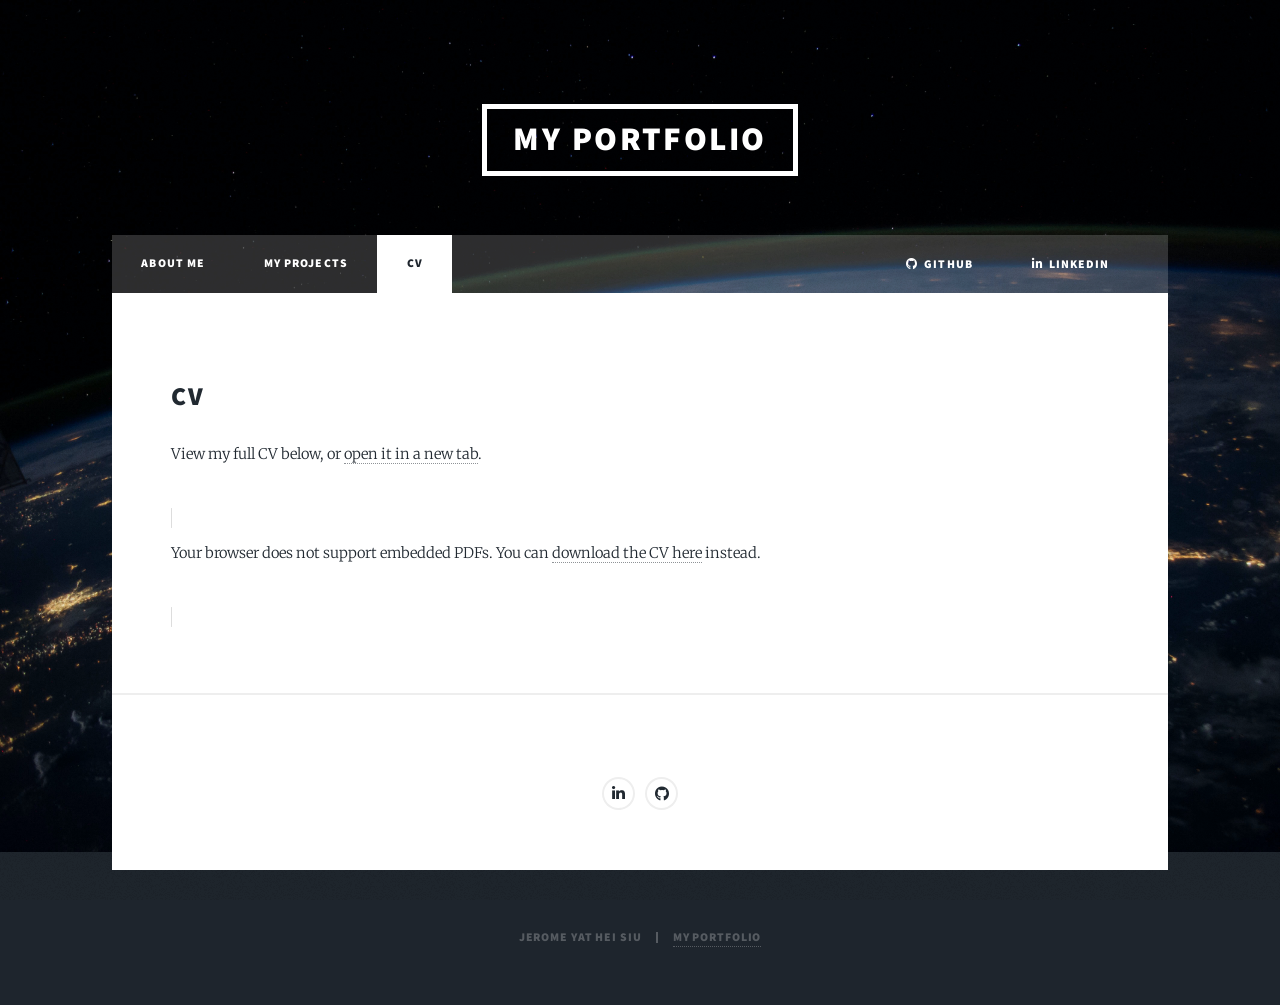
==== commit 8d86aff0: "Refresh nav, projects, and branding assets Updates the portfolio content and navigation UI by mergin" ====
--- a/generic.html
+++ b/generic.html
@@ -9,6 +9,10 @@
 		<title>Jerome Yat Hei Siu - CV</title>
 		<meta charset="utf-8" />
 		<meta name="viewport" content="width=device-width, initial-scale=1, user-scalable=no" />
+		<link rel="icon" href="favicon.ico" sizes="any" />
+		<link rel="icon" type="image/png" sizes="32x32" href="images/favicon-32.png" />
+		<link rel="icon" type="image/png" sizes="512x512" href="images/icon-512.png" />
+		<link rel="apple-touch-icon" href="images/apple-touch-icon.png" />
 		<link rel="stylesheet" href="assets/css/main.css" />
 		<noscript><link rel="stylesheet" href="assets/css/noscript.css" /></noscript>
 	</head>
@@ -28,10 +32,8 @@
 							<li><a href="index.html">About Me</a></li>
 						<li><a href="index.html#projects">My Projects</a></li>
 						<li class="active"><a href="generic.html">CV</a></li>
-						</ul>
-						<ul class="icons">
-							<li><a href="https://uk.linkedin.com/in/jeromesiu" class="icon brands fa-linkedin-in"><span class="label">LinkedIn</span></a></li>
-							<li><a href="https://github.com/jeroomeehh" class="icon brands fa-github"><span class="label">GitHub</span></a></li>
+						<li class="social"><a href="https://github.com/jeroomeehh" class="icon brands fa-github" target="_blank" rel="noopener">GitHub</a></li>
+						<li><a href="https://uk.linkedin.com/in/jeromesiu" class="icon brands fa-linkedin-in" target="_blank" rel="noopener">LinkedIn</a></li>
 						</ul>
 					</nav>
 
--- a/assets/css/main.css
+++ b/assets/css/main.css
@@ -3705,6 +3705,10 @@
 				padding-left: 0;
 			}
 
+				#nav ul.links li.social {
+					margin-left: auto;
+				}
+
 				#nav ul.links li a {
 					-moz-transition: background-color 0.2s ease-in-out, color 0.2s ease-in-out;
 					-webkit-transition: background-color 0.2s ease-in-out, color 0.2s ease-in-out;
@@ -3719,6 +3723,10 @@
 					#nav ul.links li a:hover {
 						color: inherit !important;
 						background-color: rgba(255, 255, 255, 0.1);
+					}
+
+					#nav ul.links li a.icon:before {
+						margin-right: 0.5em;
 					}
 
 				#nav ul.links li.active {
@@ -4736,3 +4744,120 @@
 		cursor: default;
 	}
 
+
+/* Project detail modal */
+body.modal-open {
+	overflow: hidden;
+}
+
+.modal-overlay {
+	display: none;
+	position: fixed;
+	z-index: 10000;
+	top: 0;
+	left: 0;
+	width: 100%;
+	height: 100%;
+	padding: 3rem 1.5rem;
+	background: rgba(20, 20, 20, 0.85);
+	overflow-y: auto;
+	box-sizing: border-box;
+}
+
+	.modal-overlay.active {
+		display: block;
+	}
+
+	.modal-box {
+		position: relative;
+		max-width: 55rem;
+		margin: 0 auto;
+		padding: 2.5rem 3rem;
+		background: #fff;
+		border-radius: 0.5rem;
+		box-shadow: 0 0.5rem 2rem rgba(0, 0, 0, 0.35);
+		color: #444;
+	}
+
+		.modal-box h2 {
+			margin-bottom: 1.5rem;
+			font-size: 1.5em;
+			color: #222;
+		}
+
+		.modal-box h4 {
+			margin: 2rem 0 0.75rem 0;
+			padding-top: 1rem;
+			border-top: 1px solid rgba(0, 0, 0, 0.1);
+			font-size: 1.1em;
+			color: #222;
+		}
+
+		.modal-box h4:first-of-type {
+			margin-top: 0;
+			padding-top: 0;
+			border-top: none;
+		}
+
+		.modal-box p {
+			margin: 0 0 0.75rem 0;
+		}
+
+		.modal-box ul {
+			margin: 0 0 1rem 0;
+			padding-left: 1.25rem;
+			list-style: disc;
+		}
+
+			.modal-box ul ul {
+				margin-top: 0.4rem;
+				margin-bottom: 0.4rem;
+			}
+
+		.modal-box .modal-img-placeholder {
+			margin: 1rem 0 1.5rem 0;
+		}
+
+			.modal-box .modal-img-placeholder img {
+				max-width: 100%;
+				border-radius: 0.35rem;
+				display: block;
+			}
+
+		.modal-close {
+			position: absolute;
+			top: 0.75rem;
+			right: 1rem;
+			font-size: 2rem;
+			line-height: 1;
+			color: #888;
+			text-decoration: none;
+		}
+
+			.modal-close:hover {
+				color: #222;
+			}
+
+	@media screen and (max-width: 736px) {
+		.modal-overlay {
+			padding: 1.5rem 0.75rem;
+		}
+
+		.modal-box {
+			padding: 2rem 1.25rem;
+		}
+	}
+
+/* Geometric sans-serif text (project description + modal intro) */
+.font-geometric {
+	font-family: Helvetica, Arial, sans-serif;
+	font-size: calc(1rem + 1pt);
+	line-height: 1.6;
+	text-align: left;
+}
+
+	.font-geometric p,
+	p.font-geometric {
+		margin: 0 0 1rem 0;
+		text-align: left;
+	}
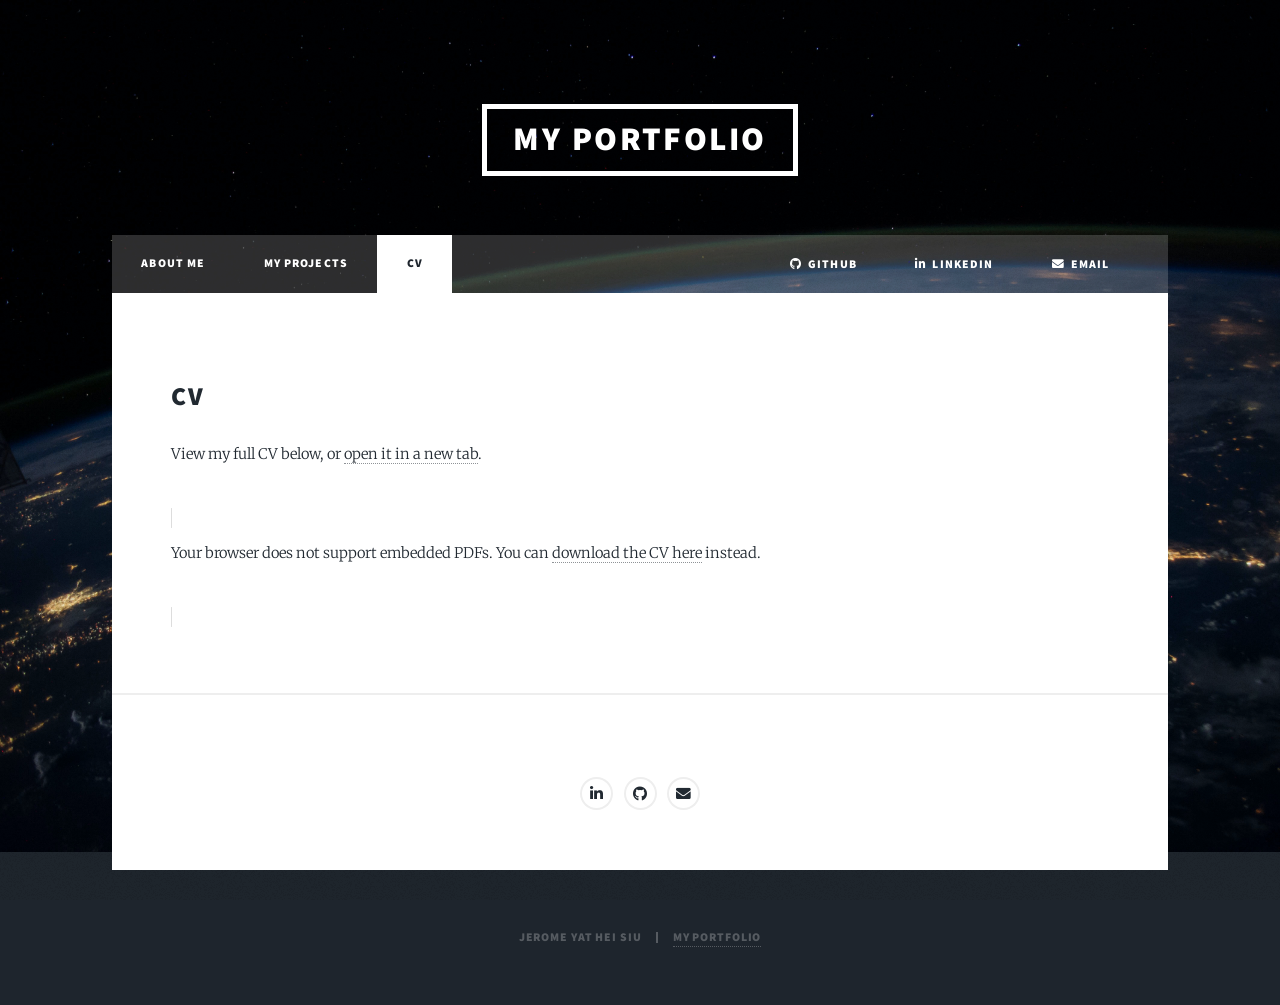
==== commit 3fa89aac: "Add email links and update CV PDF Adds a mailto contact link across the site UI, including nav and c" ====
--- a/generic.html
+++ b/generic.html
@@ -9,7 +9,7 @@
 		<title>Jerome Yat Hei Siu - CV</title>
 		<meta charset="utf-8" />
 		<meta name="viewport" content="width=device-width, initial-scale=1, user-scalable=no" />
-		<link rel="icon" href="favicon.ico" sizes="any" />
+		<link rel="icon" href="images/favicon.ico" sizes="any" />
 		<link rel="icon" type="image/png" sizes="32x32" href="images/favicon-32.png" />
 		<link rel="icon" type="image/png" sizes="512x512" href="images/icon-512.png" />
 		<link rel="apple-touch-icon" href="images/apple-touch-icon.png" />
@@ -34,6 +34,7 @@
 						<li class="active"><a href="generic.html">CV</a></li>
 						<li class="social"><a href="https://github.com/jeroomeehh" class="icon brands fa-github" target="_blank" rel="noopener">GitHub</a></li>
 						<li><a href="https://uk.linkedin.com/in/jeromesiu" class="icon brands fa-linkedin-in" target="_blank" rel="noopener">LinkedIn</a></li>
+						<li><a href="mailto:jeromeyhsiu@gmail.com" class="icon solid fa-envelope">Email</a></li>
 						</ul>
 					</nav>
 
@@ -43,9 +44,9 @@
 						<!-- CV PDF Viewer -->
 							<section class="post">
 								<h2>CV</h2>
-								<p>View my full CV below, or <a href="cv%202.0.pdf" target="_blank" rel="noopener">open it in a new tab</a>.</p>
-								<object data="cv%202.0.pdf" type="application/pdf" width="100%" height="1000" style="border:1px solid #ddd; border-radius:4px;">
-									<p>Your browser does not support embedded PDFs. You can <a href="cv%202.0.pdf" target="_blank" rel="noopener">download the CV here</a> instead.</p>
+								<p>View my full CV below, or <a href="assets/cv.pdf" target="_blank" rel="noopener">open it in a new tab</a>.</p>
+								<object data="assets/cv.pdf" type="application/pdf" width="100%" height="1000" style="border:1px solid #ddd; border-radius:4px;">
+									<p>Your browser does not support embedded PDFs. You can <a href="assets/cv.pdf" target="_blank" rel="noopener">download the CV here</a> instead.</p>
 								</object>
 							</section>
 
@@ -58,6 +59,7 @@
 										<ul class="icons alt">
 											<li><a href="https://uk.linkedin.com/in/jeromesiu" class="icon brands fa-linkedin-in"><span class="label">LinkedIn</span></a></li>
 											<li><a href="https://github.com/jeroomeehh" class="icon brands fa-github"><span class="label">GitHub</span></a></li>
+											<li><a href="mailto:jeromeyhsiu@gmail.com" class="icon solid fa-envelope"><span class="label">Email</span></a></li>
 										</ul>
 
 									</section>
--- a/assets/css/main.css
+++ b/assets/css/main.css
@@ -3875,6 +3875,11 @@
 				border-style: solid;
 				border-top-width: 2px;
 				text-align: center;
+				display: -moz-flex;
+				display: -webkit-flex;
+				display: -ms-flex;
+				display: flex;
+				flex-direction: column;
 			}
 
 				#main > .posts > article > :last-child {
@@ -4606,6 +4611,10 @@
 					text-transform: uppercase;
 				}
 
+					#navPanel .links li a.icon:before {
+						margin-right: 0.5em;
+					}
+
 				#navPanel .links li:first-child {
 					border-top: 0;
 				}
@@ -4734,7 +4743,8 @@
 
 /* Project action buttons */
 #main > .posts > article .project-actions {
-	margin-top: 1rem;
+	margin-top: auto;
+	padding-top: 1rem;
 	justify-content: center;
 }
 
@@ -4742,6 +4752,46 @@
 		opacity: 0.5;
 		pointer-events: none;
 		cursor: default;
+	}
+
+#main > .posts > article.clickable-card {
+	cursor: pointer;
+	transition: background-color 0.25s ease, transform 0.25s ease, box-shadow 0.25s ease, border-color 0.25s ease;
+}
+
+	#main > .posts > article.clickable-card:hover {
+		background-color: rgba(255, 255, 255, 0.04);
+		transform: translateY(-6px);
+		box-shadow: 0 0.75rem 1.5rem rgba(0, 0, 0, 0.2);
+		border-color: #18bfef;
+		z-index: 1;
+	}
+
+	#main > .posts > article.clickable-card:active {
+		transform: translateY(-2px);
+	}
+
+	#main > .posts > article.clickable-card .project-actions a {
+		position: relative;
+		z-index: 2;
+	}
+
+	#main > .posts > article .github-hint {
+		display: inline-flex;
+		align-items: center;
+		gap: 0.5em;
+		margin-top: 1rem;
+		font-size: 0.8rem;
+		letter-spacing: 0.05em;
+		text-transform: uppercase;
+		color: #18bfef;
+		opacity: 0.75;
+		transition: opacity 0.25s ease, transform 0.25s ease;
+	}
+
+	#main > .posts > article.clickable-card:hover .github-hint {
+		opacity: 1;
+		transform: translateX(4px);
 	}
 
 
@@ -4814,15 +4864,35 @@
 				margin-bottom: 0.4rem;
 			}
 
+		.modal-box ol {
+			margin: 0 0 1rem 0;
+			padding-left: 1.25rem;
+			list-style: decimal;
+		}
+
+		.modal-box code {
+			background: rgba(0, 0, 0, 0.06);
+			padding: 0.1em 0.4em;
+			border-radius: 0.25em;
+			font-size: 0.9em;
+		}
+
 		.modal-box .modal-img-placeholder {
 			margin: 1rem 0 1.5rem 0;
 		}
 
-			.modal-box .modal-img-placeholder img {
+			.modal-box .modal-img-placeholder img,
+			.modal-box .modal-img-placeholder video {
 				max-width: 100%;
 				border-radius: 0.35rem;
 				display: block;
 			}
+
+		.modal-box .modal-img-placeholder.modal-img-small {
+			max-width: 50%;
+			margin-left: auto;
+			margin-right: auto;
+		}
 
 		.modal-close {
 			position: absolute;
